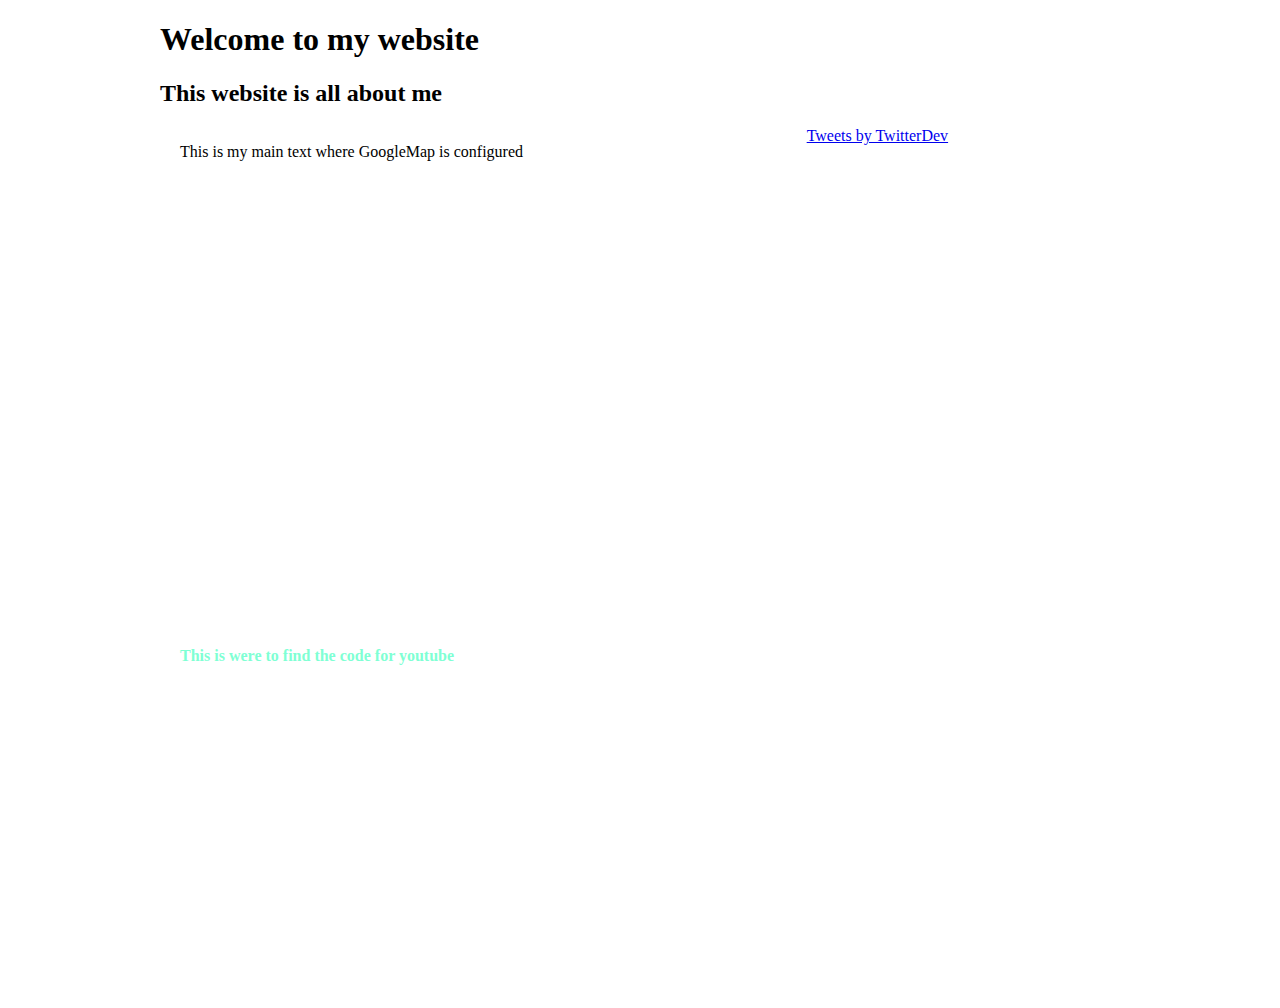
==== lab_5/index.html @ df933aef "new code" ====
<!DOCTYPE html>
<html lang="en">
<head>
    <meta charset="UTF-8">
    <meta http-equiv="X-UA-Compatible" content="IE=edge">
    <meta name="viewport" content="width=device-width, initial-scale=1.0">
    <title>Welcome to our Lab 5 Classwork</title>
    <link rel="stylesheet" href="CSS/style.css">
    <link href="https://fonts.googleapis.com/css2?family=Hind:400,300| Bangers" rel="stylesheet">
    <link rel="stylesheet" href="CSS/unsemantic-grid-responsive-tablet.css">
</head>
<body>
    <main>
        <header>
         <h1>Welcome to my website</h1>
         <h2>This website is all about me</h2>
        </header>
      
              <section class="grid-container">
                <div class="grid-66">
                    <p>
                        This is my main text where GoogleMap is configured
                    </p>

                    <iframe src="https://www.google.com/maps/embed?pb=!1m18!1m12!1m3!1d2166.059584266046!2d-2.1400590482989856!3d57.11894509317431!2m3!1f0!2f0!3f0!3m2!1i1024!2i768!4f13.1!3m3!1m2!1s0x488410483d2f0941%3A0x5d8969688e77366a!2sRobert%20Gordon%20University!5e0!3m2!1sen!2suk!4v1676370394373!5m2!1sen!2suk" width="600" height="450" style="border:0;" allowfullscreen="" loading="lazy" referrerpolicy="no-referrer-when-downgrade"></iframe>

                    <h3>
                        This is were to find the code for youtube
                    </h3>
                    <iframe width="560" height="315" src="https://www.youtube.com/embed/FFpRfnKdsy0" title="YouTube video player" frameborder="0" allow="accelerometer; autoplay; clipboard-write; encrypted-media; gyroscope; picture-in-picture; web-share" allowfullscreen></iframe>
                </div>
                <div class="grid-33">
                        <a class="twitter-timeline" href="https://twitter.com/TwitterDev?ref_src=twsrc%5Etfw">Tweets by TwitterDev</a> 
                        <script async src="https://platform.twitter.com/widgets.js" charset="utf-8"></script>

                </div>
                
                

            </section>

    </main>
    
</body>
</html>
---- lab_5/CSS/style.css ----
/* colour styling*/
body{
       max-width: 960px;
       margin-left: auto;
       margin-right: auto;
    }
h3{
    font-size: medium;
    color: aquamarine;
}
aside h3
{
color: red;
}
h3>p 
{
    color: crimson;
}
h4 {
    font: 100;
    font-size: small;
    color: blue;
    }
aside{
        margin-left: auto;
    margin-right: auto;
}

#news
{
    background-color: #DBC9DF;
}
#events
{
    background-color: #782a7e;
}
footer
{
    background-color: #363636;
}

}
aside
{
    font-family: 'Times New Roman', Times, serif;
    font-size: 18px;
    color: white;
    }
/* Styling the Navigation Section*/
nav>ul 
{
    list-style: none;
    margin: 0;
    padding: 0;
    overflow: hidden;
}

nav>ul>li
{
    float: left;
}

nav>ul>li>a
{
    display: block;
    color: red;
    text-align: center;
    padding: 10px 20px;
    text-decoration: none;
}

li a:hover
{
    color: steelblue;
}

/* stying the bimage size */
#Logo
{
    background-color: aqua;
    width: 200px;
  }

#Banner
{
    width: 960px;
    height: 200px;
   
}

#hos
{
    width: 200px;
    float: left;
    padding-right: 10px;
}

/* Text Styling css  */
article > h3 
{
    font-family: 'Gill Sans', 'Gill Sans MT', Calibri, 'Trebuchet MS', sans-serif;
    font-weight: 400px;  
}
/* 
p, h2, h3, h4, h5, a 
{
    font-family: 'Gill Sans', 'Gill Sans MT', Calibri, 'Trebuchet MS', sans-serif;
    font-weight: 400px;
}
*/
aside h3
{
    padding-top: 10px;
    padding-left: 10px;
    padding-right: 10px;
}
aside h4{
    padding-top: 20px;
    padding-left: 10px;
    padding-right: 10px;
}
aside p
{
    padding-top: 20px;
    padding-left: 10px;
    padding-right: 10px;
}
aside
{
    padding-right: 0px !important;
    margin-top: -5px !important;
}
main
{
    padding-right: 0px !important;
}
---- lab_5/CSS/unsemantic-grid-responsive-tablet.css ----
/* ================================================================== */
/* This file has a mobile-to-tablet, and tablet-to-desktop breakpoint */
/* ================================================================== */
@media (max-width: 400px) {
  @-ms-viewport {
    width: 320px;
  }
}
.clear {
  clear: both;
  display: block;
  overflow: hidden;
  visibility: hidden;
  width: 0;
  height: 0;
}

.grid-container:before, .mobile-grid-5:before, .mobile-grid-10:before, .mobile-grid-15:before, .mobile-grid-20:before, .mobile-grid-25:before, .mobile-grid-30:before, .mobile-grid-35:before, .mobile-grid-40:before, .mobile-grid-45:before, .mobile-grid-50:before, .mobile-grid-55:before, .mobile-grid-60:before, .mobile-grid-65:before, .mobile-grid-70:before, .mobile-grid-75:before, .mobile-grid-80:before, .mobile-grid-85:before, .mobile-grid-90:before, .mobile-grid-95:before, .mobile-grid-100:before, .mobile-grid-33:before, .mobile-grid-66:before, .tablet-grid-5:before, .tablet-grid-10:before, .tablet-grid-15:before, .tablet-grid-20:before, .tablet-grid-25:before, .tablet-grid-30:before, .tablet-grid-35:before, .tablet-grid-40:before, .tablet-grid-45:before, .tablet-grid-50:before, .tablet-grid-55:before, .tablet-grid-60:before, .tablet-grid-65:before, .tablet-grid-70:before, .tablet-grid-75:before, .tablet-grid-80:before, .tablet-grid-85:before, .tablet-grid-90:before, .tablet-grid-95:before, .tablet-grid-100:before, .tablet-grid-33:before, .tablet-grid-66:before, .grid-5:before, .grid-10:before, .grid-15:before, .grid-20:before, .grid-25:before, .grid-30:before, .grid-35:before, .grid-40:before, .grid-45:before, .grid-50:before, .grid-55:before, .grid-60:before, .grid-65:before, .grid-70:before, .grid-75:before, .grid-80:before, .grid-85:before, .grid-90:before, .grid-95:before, .grid-100:before, .grid-33:before, .grid-66:before, .grid-offset:before, .clearfix:before,
.grid-container:after,
.mobile-grid-5:after,
.mobile-grid-10:after,
.mobile-grid-15:after,
.mobile-grid-20:after,
.mobile-grid-25:after,
.mobile-grid-30:after,
.mobile-grid-35:after,
.mobile-grid-40:after,
.mobile-grid-45:after,
.mobile-grid-50:after,
.mobile-grid-55:after,
.mobile-grid-60:after,
.mobile-grid-65:after,
.mobile-grid-70:after,
.mobile-grid-75:after,
.mobile-grid-80:after,
.mobile-grid-85:after,
.mobile-grid-90:after,
.mobile-grid-95:after,
.mobile-grid-100:after,
.mobile-grid-33:after,
.mobile-grid-66:after,
.tablet-grid-5:after,
.tablet-grid-10:after,
.tablet-grid-15:after,
.tablet-grid-20:after,
.tablet-grid-25:after,
.tablet-grid-30:after,
.tablet-grid-35:after,
.tablet-grid-40:after,
.tablet-grid-45:after,
.tablet-grid-50:after,
.tablet-grid-55:after,
.tablet-grid-60:after,
.tablet-grid-65:after,
.tablet-grid-70:after,
.tablet-grid-75:after,
.tablet-grid-80:after,
.tablet-grid-85:after,
.tablet-grid-90:after,
.tablet-grid-95:after,
.tablet-grid-100:after,
.tablet-grid-33:after,
.tablet-grid-66:after,
.grid-5:after,
.grid-10:after,
.grid-15:after,
.grid-20:after,
.grid-25:after,
.grid-30:after,
.grid-35:after,
.grid-40:after,
.grid-45:after,
.grid-50:after,
.grid-55:after,
.grid-60:after,
.grid-65:after,
.grid-70:after,
.grid-75:after,
.grid-80:after,
.grid-85:after,
.grid-90:after,
.grid-95:after,
.grid-100:after,
.grid-33:after,
.grid-66:after,
.grid-offset:after,
.clearfix:after {
  content: ".";
  display: block;
  overflow: hidden;
  visibility: hidden;
  font-size: 0;
  line-height: 0;
  width: 0;
  height: 0;
}

.grid-container:after, .mobile-grid-5:after, .mobile-grid-10:after, .mobile-grid-15:after, .mobile-grid-20:after, .mobile-grid-25:after, .mobile-grid-30:after, .mobile-grid-35:after, .mobile-grid-40:after, .mobile-grid-45:after, .mobile-grid-50:after, .mobile-grid-55:after, .mobile-grid-60:after, .mobile-grid-65:after, .mobile-grid-70:after, .mobile-grid-75:after, .mobile-grid-80:after, .mobile-grid-85:after, .mobile-grid-90:after, .mobile-grid-95:after, .mobile-grid-100:after, .mobile-grid-33:after, .mobile-grid-66:after, .tablet-grid-5:after, .tablet-grid-10:after, .tablet-grid-15:after, .tablet-grid-20:after, .tablet-grid-25:after, .tablet-grid-30:after, .tablet-grid-35:after, .tablet-grid-40:after, .tablet-grid-45:after, .tablet-grid-50:after, .tablet-grid-55:after, .tablet-grid-60:after, .tablet-grid-65:after, .tablet-grid-70:after, .tablet-grid-75:after, .tablet-grid-80:after, .tablet-grid-85:after, .tablet-grid-90:after, .tablet-grid-95:after, .tablet-grid-100:after, .tablet-grid-33:after, .tablet-grid-66:after, .grid-5:after, .grid-10:after, .grid-15:after, .grid-20:after, .grid-25:after, .grid-30:after, .grid-35:after, .grid-40:after, .grid-45:after, .grid-50:after, .grid-55:after, .grid-60:after, .grid-65:after, .grid-70:after, .grid-75:after, .grid-80:after, .grid-85:after, .grid-90:after, .grid-95:after, .grid-100:after, .grid-33:after, .grid-66:after, .grid-offset:after, .clearfix:after {
  clear: both;
}

.grid-container, .mobile-grid-5, .mobile-grid-10, .mobile-grid-15, .mobile-grid-20, .mobile-grid-25, .mobile-grid-30, .mobile-grid-35, .mobile-grid-40, .mobile-grid-45, .mobile-grid-50, .mobile-grid-55, .mobile-grid-60, .mobile-grid-65, .mobile-grid-70, .mobile-grid-75, .mobile-grid-80, .mobile-grid-85, .mobile-grid-90, .mobile-grid-95, .mobile-grid-100, .mobile-grid-33, .mobile-grid-66, .tablet-grid-5, .tablet-grid-10, .tablet-grid-15, .tablet-grid-20, .tablet-grid-25, .tablet-grid-30, .tablet-grid-35, .tablet-grid-40, .tablet-grid-45, .tablet-grid-50, .tablet-grid-55, .tablet-grid-60, .tablet-grid-65, .tablet-grid-70, .tablet-grid-75, .tablet-grid-80, .tablet-grid-85, .tablet-grid-90, .tablet-grid-95, .tablet-grid-100, .tablet-grid-33, .tablet-grid-66, .grid-5, .grid-10, .grid-15, .grid-20, .grid-25, .grid-30, .grid-35, .grid-40, .grid-45, .grid-50, .grid-55, .grid-60, .grid-65, .grid-70, .grid-75, .grid-80, .grid-85, .grid-90, .grid-95, .grid-100, .grid-33, .grid-66, .grid-offset, .clearfix {
  /* <IE7> */
  *zoom: 1;
  /* </IE7> */
}

.grid-container {
  margin-left: auto;
  margin-right: auto;
  max-width: 1200px;
  padding-left: 10px;
  padding-right: 10px;
}

.mobile-grid-5, .mobile-grid-10, .mobile-grid-15, .mobile-grid-20, .mobile-grid-25, .mobile-grid-30, .mobile-grid-35, .mobile-grid-40, .mobile-grid-45, .mobile-grid-50, .mobile-grid-55, .mobile-grid-60, .mobile-grid-65, .mobile-grid-70, .mobile-grid-75, .mobile-grid-80, .mobile-grid-85, .mobile-grid-90, .mobile-grid-95, .mobile-grid-100, .mobile-grid-33, .mobile-grid-66, .tablet-grid-5, .tablet-grid-10, .tablet-grid-15, .tablet-grid-20, .tablet-grid-25, .tablet-grid-30, .tablet-grid-35, .tablet-grid-40, .tablet-grid-45, .tablet-grid-50, .tablet-grid-55, .tablet-grid-60, .tablet-grid-65, .tablet-grid-70, .tablet-grid-75, .tablet-grid-80, .tablet-grid-85, .tablet-grid-90, .tablet-grid-95, .tablet-grid-100, .tablet-grid-33, .tablet-grid-66, .grid-5, .grid-10, .grid-15, .grid-20, .grid-25, .grid-30, .grid-35, .grid-40, .grid-45, .grid-50, .grid-55, .grid-60, .grid-65, .grid-70, .grid-75, .grid-80, .grid-85, .grid-90, .grid-95, .grid-100, .grid-33, .grid-66 {
  -moz-box-sizing: border-box;
  -webkit-box-sizing: border-box;
  box-sizing: border-box;
  padding-left: 10px;
  padding-right: 10px;
  /* <IE7> */
  *padding-left: 0;
  *padding-right: 0;
  /* </IE7> */
}
.mobile-grid-5 > *, .mobile-grid-10 > *, .mobile-grid-15 > *, .mobile-grid-20 > *, .mobile-grid-25 > *, .mobile-grid-30 > *, .mobile-grid-35 > *, .mobile-grid-40 > *, .mobile-grid-45 > *, .mobile-grid-50 > *, .mobile-grid-55 > *, .mobile-grid-60 > *, .mobile-grid-65 > *, .mobile-grid-70 > *, .mobile-grid-75 > *, .mobile-grid-80 > *, .mobile-grid-85 > *, .mobile-grid-90 > *, .mobile-grid-95 > *, .mobile-grid-100 > *, .mobile-grid-33 > *, .mobile-grid-66 > *, .tablet-grid-5 > *, .tablet-grid-10 > *, .tablet-grid-15 > *, .tablet-grid-20 > *, .tablet-grid-25 > *, .tablet-grid-30 > *, .tablet-grid-35 > *, .tablet-grid-40 > *, .tablet-grid-45 > *, .tablet-grid-50 > *, .tablet-grid-55 > *, .tablet-grid-60 > *, .tablet-grid-65 > *, .tablet-grid-70 > *, .tablet-grid-75 > *, .tablet-grid-80 > *, .tablet-grid-85 > *, .tablet-grid-90 > *, .tablet-grid-95 > *, .tablet-grid-100 > *, .tablet-grid-33 > *, .tablet-grid-66 > *, .grid-5 > *, .grid-10 > *, .grid-15 > *, .grid-20 > *, .grid-25 > *, .grid-30 > *, .grid-35 > *, .grid-40 > *, .grid-45 > *, .grid-50 > *, .grid-55 > *, .grid-60 > *, .grid-65 > *, .grid-70 > *, .grid-75 > *, .grid-80 > *, .grid-85 > *, .grid-90 > *, .grid-95 > *, .grid-100 > *, .grid-33 > *, .grid-66 > * {
  /* <IE7> */
  *margin-left: expression((!this.className.match(/grid-[1-9]/) && this.currentStyle.display === 'block' && this.currentStyle.width === 'auto') && '10px');
  *margin-right: expression((!this.className.match(/grid-[1-9]/) && this.currentStyle.display === 'block' && this.currentStyle.width === 'auto') && '10px');
  /* </IE7> */
}

.grid-parent {
  padding-left: 0;
  padding-right: 0;
}

.grid-offset {
  clear: both;
  margin-left: -10px;
  margin-right: -10px;
}

@media (max-width: 767px) {
  .mobile-push-5, .mobile-pull-5, .mobile-push-10, .mobile-pull-10, .mobile-push-15, .mobile-pull-15, .mobile-push-20, .mobile-pull-20, .mobile-push-25, .mobile-pull-25, .mobile-push-30, .mobile-pull-30, .mobile-push-35, .mobile-pull-35, .mobile-push-40, .mobile-pull-40, .mobile-push-45, .mobile-pull-45, .mobile-push-50, .mobile-pull-50, .mobile-push-55, .mobile-pull-55, .mobile-push-60, .mobile-pull-60, .mobile-push-65, .mobile-pull-65, .mobile-push-70, .mobile-pull-70, .mobile-push-75, .mobile-pull-75, .mobile-push-80, .mobile-pull-80, .mobile-push-85, .mobile-pull-85, .mobile-push-90, .mobile-pull-90, .mobile-push-95, .mobile-pull-95, .mobile-push-33, .mobile-pull-33, .mobile-push-66, .mobile-pull-66 {
    position: relative;
  }

  .hide-on-mobile {
    display: none !important;
  }

  .mobile-grid-5 {
    float: left;
    width: 5%;
    /* <IE7> */
    *width: expression(Math.floor(0.05 * (this.parentNode.offsetWidth - parseFloat(this.parentNode.currentStyle.paddingLeft) - parseFloat(this.parentNode.currentStyle.paddingRight))) + 'px');
    /* </IE7> */
  }

  .mobile-prefix-5 {
    margin-left: 5%;
  }

  .mobile-suffix-5 {
    margin-right: 5%;
  }

  .mobile-push-5 {
    left: 5%;
    /* <IE7> */
    *left: expression(Math.floor(0.05 * (this.parentNode.offsetWidth - parseFloat(this.parentNode.currentStyle.paddingLeft) - parseFloat(this.parentNode.currentStyle.paddingRight))) + 'px');
    /* </IE7> */
  }

  .mobile-pull-5 {
    left: -5%;
    /* <IE7> */
    *left: expression(Math.floor(-0.05 * (this.parentNode.offsetWidth - parseFloat(this.parentNode.currentStyle.paddingLeft) - parseFloat(this.parentNode.currentStyle.paddingRight))) + 'px');
    /* </IE7> */
  }

  .mobile-grid-10 {
    float: left;
    width: 10%;
    /* <IE7> */
    *width: expression(Math.floor(0.1 * (this.parentNode.offsetWidth - parseFloat(this.parentNode.currentStyle.paddingLeft) - parseFloat(this.parentNode.currentStyle.paddingRight))) + 'px');
    /* </IE7> */
  }

  .mobile-prefix-10 {
    margin-left: 10%;
  }

  .mobile-suffix-10 {
    margin-right: 10%;
  }

  .mobile-push-10 {
    left: 10%;
    /* <IE7> */
    *left: expression(Math.floor(0.1 * (this.parentNode.offsetWidth - parseFloat(this.parentNode.currentStyle.paddingLeft) - parseFloat(this.parentNode.currentStyle.paddingRight))) + 'px');
    /* </IE7> */
  }

  .mobile-pull-10 {
    left: -10%;
    /* <IE7> */
    *left: expression(Math.floor(-0.1 * (this.parentNode.offsetWidth - parseFloat(this.parentNode.currentStyle.paddingLeft) - parseFloat(this.parentNode.currentStyle.paddingRight))) + 'px');
    /* </IE7> */
  }

  .mobile-grid-15 {
    float: left;
    width: 15%;
    /* <IE7> */
    *width: expression(Math.floor(0.15 * (this.parentNode.offsetWidth - parseFloat(this.parentNode.currentStyle.paddingLeft) - parseFloat(this.parentNode.currentStyle.paddingRight))) + 'px');
    /* </IE7> */
  }

  .mobile-prefix-15 {
    margin-left: 15%;
  }

  .mobile-suffix-15 {
    margin-right: 15%;
  }

  .mobile-push-15 {
    left: 15%;
    /* <IE7> */
    *left: expression(Math.floor(0.15 * (this.parentNode.offsetWidth - parseFloat(this.parentNode.currentStyle.paddingLeft) - parseFloat(this.parentNode.currentStyle.paddingRight))) + 'px');
    /* </IE7> */
  }

  .mobile-pull-15 {
    left: -15%;
    /* <IE7> */
    *left: expression(Math.floor(-0.15 * (this.parentNode.offsetWidth - parseFloat(this.parentNode.currentStyle.paddingLeft) - parseFloat(this.parentNode.currentStyle.paddingRight))) + 'px');
    /* </IE7> */
  }

  .mobile-grid-20 {
    float: left;
    width: 20%;
    /* <IE7> */
    *width: expression(Math.floor(0.2 * (this.parentNode.offsetWidth - parseFloat(this.parentNode.currentStyle.paddingLeft) - parseFloat(this.parentNode.currentStyle.paddingRight))) + 'px');
    /* </IE7> */
  }

  .mobile-prefix-20 {
    margin-left: 20%;
  }

  .mobile-suffix-20 {
    margin-right: 20%;
  }

  .mobile-push-20 {
    left: 20%;
    /* <IE7> */
    *left: expression(Math.floor(0.2 * (this.parentNode.offsetWidth - parseFloat(this.parentNode.currentStyle.paddingLeft) - parseFloat(this.parentNode.currentStyle.paddingRight))) + 'px');
    /* </IE7> */
  }

  .mobile-pull-20 {
    left: -20%;
    /* <IE7> */
    *left: expression(Math.floor(-0.2 * (this.parentNode.offsetWidth - parseFloat(this.parentNode.currentStyle.paddingLeft) - parseFloat(this.parentNode.currentStyle.paddingRight))) + 'px');
    /* </IE7> */
  }

  .mobile-grid-25 {
    float: left;
    width: 25%;
    /* <IE7> */
    *width: expression(Math.floor(0.25 * (this.parentNode.offsetWidth - parseFloat(this.parentNode.currentStyle.paddingLeft) - parseFloat(this.parentNode.currentStyle.paddingRight))) + 'px');
    /* </IE7> */
  }

  .mobile-prefix-25 {
    margin-left: 25%;
  }

  .mobile-suffix-25 {
    margin-right: 25%;
  }

  .mobile-push-25 {
    left: 25%;
    /* <IE7> */
    *left: expression(Math.floor(0.25 * (this.parentNode.offsetWidth - parseFloat(this.parentNode.currentStyle.paddingLeft) - parseFloat(this.parentNode.currentStyle.paddingRight))) + 'px');
    /* </IE7> */
  }

  .mobile-pull-25 {
    left: -25%;
    /* <IE7> */
    *left: expression(Math.floor(-0.25 * (this.parentNode.offsetWidth - parseFloat(this.parentNode.currentStyle.paddingLeft) - parseFloat(this.parentNode.currentStyle.paddingRight))) + 'px');
    /* </IE7> */
  }

  .mobile-grid-30 {
    float: left;
    width: 30%;
    /* <IE7> */
    *width: expression(Math.floor(0.3 * (this.parentNode.offsetWidth - parseFloat(this.parentNode.currentStyle.paddingLeft) - parseFloat(this.parentNode.currentStyle.paddingRight))) + 'px');
    /* </IE7> */
  }

  .mobile-prefix-30 {
    margin-left: 30%;
  }

  .mobile-suffix-30 {
    margin-right: 30%;
  }

  .mobile-push-30 {
    left: 30%;
    /* <IE7> */
    *left: expression(Math.floor(0.3 * (this.parentNode.offsetWidth - parseFloat(this.parentNode.currentStyle.paddingLeft) - parseFloat(this.parentNode.currentStyle.paddingRight))) + 'px');
    /* </IE7> */
  }

  .mobile-pull-30 {
    left: -30%;
    /* <IE7> */
    *left: expression(Math.floor(-0.3 * (this.parentNode.offsetWidth - parseFloat(this.parentNode.currentStyle.paddingLeft) - parseFloat(this.parentNode.currentStyle.paddingRight))) + 'px');
    /* </IE7> */
  }

  .mobile-grid-35 {
    float: left;
    width: 35%;
    /* <IE7> */
    *width: expression(Math.floor(0.35 * (this.parentNode.offsetWidth - parseFloat(this.parentNode.currentStyle.paddingLeft) - parseFloat(this.parentNode.currentStyle.paddingRight))) + 'px');
    /* </IE7> */
  }

  .mobile-prefix-35 {
    margin-left: 35%;
  }

  .mobile-suffix-35 {
    margin-right: 35%;
  }

  .mobile-push-35 {
    left: 35%;
    /* <IE7> */
    *left: expression(Math.floor(0.35 * (this.parentNode.offsetWidth - parseFloat(this.parentNode.currentStyle.paddingLeft) - parseFloat(this.parentNode.currentStyle.paddingRight))) + 'px');
    /* </IE7> */
  }

  .mobile-pull-35 {
    left: -35%;
    /* <IE7> */
    *left: expression(Math.floor(-0.35 * (this.parentNode.offsetWidth - parseFloat(this.parentNode.currentStyle.paddingLeft) - parseFloat(this.parentNode.currentStyle.paddingRight))) + 'px');
    /* </IE7> */
  }

  .mobile-grid-40 {
    float: left;
    width: 40%;
    /* <IE7> */
    *width: expression(Math.floor(0.4 * (this.parentNode.offsetWidth - parseFloat(this.parentNode.currentStyle.paddingLeft) - parseFloat(this.parentNode.currentStyle.paddingRight))) + 'px');
    /* </IE7> */
  }

  .mobile-prefix-40 {
    margin-left: 40%;
  }

  .mobile-suffix-40 {
    margin-right: 40%;
  }

  .mobile-push-40 {
    left: 40%;
    /* <IE7> */
    *left: expression(Math.floor(0.4 * (this.parentNode.offsetWidth - parseFloat(this.parentNode.currentStyle.paddingLeft) - parseFloat(this.parentNode.currentStyle.paddingRight))) + 'px');
    /* </IE7> */
  }

  .mobile-pull-40 {
    left: -40%;
    /* <IE7> */
    *left: expression(Math.floor(-0.4 * (this.parentNode.offsetWidth - parseFloat(this.parentNode.currentStyle.paddingLeft) - parseFloat(this.parentNode.currentStyle.paddingRight))) + 'px');
    /* </IE7> */
  }

  .mobile-grid-45 {
    float: left;
    width: 45%;
    /* <IE7> */
    *width: expression(Math.floor(0.45 * (this.parentNode.offsetWidth - parseFloat(this.parentNode.currentStyle.paddingLeft) - parseFloat(this.parentNode.currentStyle.paddingRight))) + 'px');
    /* </IE7> */
  }

  .mobile-prefix-45 {
    margin-left: 45%;
  }

  .mobile-suffix-45 {
    margin-right: 45%;
  }

  .mobile-push-45 {
    left: 45%;
    /* <IE7> */
    *left: expression(Math.floor(0.45 * (this.parentNode.offsetWidth - parseFloat(this.parentNode.currentStyle.paddingLeft) - parseFloat(this.parentNode.currentStyle.paddingRight))) + 'px');
    /* </IE7> */
  }

  .mobile-pull-45 {
    left: -45%;
    /* <IE7> */
    *left: expression(Math.floor(-0.45 * (this.parentNode.offsetWidth - parseFloat(this.parentNode.currentStyle.paddingLeft) - parseFloat(this.parentNode.currentStyle.paddingRight))) + 'px');
    /* </IE7> */
  }

  .mobile-grid-50 {
    float: left;
    width: 50%;
    /* <IE7> */
    *width: expression(Math.floor(0.5 * (this.parentNode.offsetWidth - parseFloat(this.parentNode.currentStyle.paddingLeft) - parseFloat(this.parentNode.currentStyle.paddingRight))) + 'px');
    /* </IE7> */
  }

  .mobile-prefix-50 {
    margin-left: 50%;
  }

  .mobile-suffix-50 {
    margin-right: 50%;
  }

  .mobile-push-50 {
    left: 50%;
    /* <IE7> */
    *left: expression(Math.floor(0.5 * (this.parentNode.offsetWidth - parseFloat(this.parentNode.currentStyle.paddingLeft) - parseFloat(this.parentNode.currentStyle.paddingRight))) + 'px');
    /* </IE7> */
  }

  .mobile-pull-50 {
    left: -50%;
    /* <IE7> */
    *left: expression(Math.floor(-0.5 * (this.parentNode.offsetWidth - parseFloat(this.parentNode.currentStyle.paddingLeft) - parseFloat(this.parentNode.currentStyle.paddingRight))) + 'px');
    /* </IE7> */
  }

  .mobile-grid-55 {
    float: left;
    width: 55%;
    /* <IE7> */
    *width: expression(Math.floor(0.55 * (this.parentNode.offsetWidth - parseFloat(this.parentNode.currentStyle.paddingLeft) - parseFloat(this.parentNode.currentStyle.paddingRight))) + 'px');
    /* </IE7> */
  }

  .mobile-prefix-55 {
    margin-left: 55%;
  }

  .mobile-suffix-55 {
    margin-right: 55%;
  }

  .mobile-push-55 {
    left: 55%;
    /* <IE7> */
    *left: expression(Math.floor(0.55 * (this.parentNode.offsetWidth - parseFloat(this.parentNode.currentStyle.paddingLeft) - parseFloat(this.parentNode.currentStyle.paddingRight))) + 'px');
    /* </IE7> */
  }

  .mobile-pull-55 {
    left: -55%;
    /* <IE7> */
    *left: expression(Math.floor(-0.55 * (this.parentNode.offsetWidth - parseFloat(this.parentNode.currentStyle.paddingLeft) - parseFloat(this.parentNode.currentStyle.paddingRight))) + 'px');
    /* </IE7> */
  }

  .mobile-grid-60 {
    float: left;
    width: 60%;
    /* <IE7> */
    *width: expression(Math.floor(0.6 * (this.parentNode.offsetWidth - parseFloat(this.parentNode.currentStyle.paddingLeft) - parseFloat(this.parentNode.currentStyle.paddingRight))) + 'px');
    /* </IE7> */
  }

  .mobile-prefix-60 {
    margin-left: 60%;
  }

  .mobile-suffix-60 {
    margin-right: 60%;
  }

  .mobile-push-60 {
    left: 60%;
    /* <IE7> */
    *left: expression(Math.floor(0.6 * (this.parentNode.offsetWidth - parseFloat(this.parentNode.currentStyle.paddingLeft) - parseFloat(this.parentNode.currentStyle.paddingRight))) + 'px');
    /* </IE7> */
  }

  .mobile-pull-60 {
    left: -60%;
    /* <IE7> */
    *left: expression(Math.floor(-0.6 * (this.parentNode.offsetWidth - parseFloat(this.parentNode.currentStyle.paddingLeft) - parseFloat(this.parentNode.currentStyle.paddingRight))) + 'px');
    /* </IE7> */
  }

  .mobile-grid-65 {
    float: left;
    width: 65%;
    /* <IE7> */
    *width: expression(Math.floor(0.65 * (this.parentNode.offsetWidth - parseFloat(this.parentNode.currentStyle.paddingLeft) - parseFloat(this.parentNode.currentStyle.paddingRight))) + 'px');
    /* </IE7> */
  }

  .mobile-prefix-65 {
    margin-left: 65%;
  }

  .mobile-suffix-65 {
    margin-right: 65%;
  }

  .mobile-push-65 {
    left: 65%;
    /* <IE7> */
    *left: expression(Math.floor(0.65 * (this.parentNode.offsetWidth - parseFloat(this.parentNode.currentStyle.paddingLeft) - parseFloat(this.parentNode.currentStyle.paddingRight))) + 'px');
    /* </IE7> */
  }

  .mobile-pull-65 {
    left: -65%;
    /* <IE7> */
    *left: expression(Math.floor(-0.65 * (this.parentNode.offsetWidth - parseFloat(this.parentNode.currentStyle.paddingLeft) - parseFloat(this.parentNode.currentStyle.paddingRight))) + 'px');
    /* </IE7> */
  }

  .mobile-grid-70 {
    float: left;
    width: 70%;
    /* <IE7> */
    *width: expression(Math.floor(0.7 * (this.parentNode.offsetWidth - parseFloat(this.parentNode.currentStyle.paddingLeft) - parseFloat(this.parentNode.currentStyle.paddingRight))) + 'px');
    /* </IE7> */
  }

  .mobile-prefix-70 {
    margin-left: 70%;
  }

  .mobile-suffix-70 {
    margin-right: 70%;
  }

  .mobile-push-70 {
    left: 70%;
    /* <IE7> */
    *left: expression(Math.floor(0.7 * (this.parentNode.offsetWidth - parseFloat(this.parentNode.currentStyle.paddingLeft) - parseFloat(this.parentNode.currentStyle.paddingRight))) + 'px');
    /* </IE7> */
  }

  .mobile-pull-70 {
    left: -70%;
    /* <IE7> */
    *left: expression(Math.floor(-0.7 * (this.parentNode.offsetWidth - parseFloat(this.parentNode.currentStyle.paddingLeft) - parseFloat(this.parentNode.currentStyle.paddingRight))) + 'px');
    /* </IE7> */
  }

  .mobile-grid-75 {
    float: left;
    width: 75%;
    /* <IE7> */
    *width: expression(Math.floor(0.75 * (this.parentNode.offsetWidth - parseFloat(this.parentNode.currentStyle.paddingLeft) - parseFloat(this.parentNode.currentStyle.paddingRight))) + 'px');
    /* </IE7> */
  }

  .mobile-prefix-75 {
    margin-left: 75%;
  }

  .mobile-suffix-75 {
    margin-right: 75%;
  }

  .mobile-push-75 {
    left: 75%;
    /* <IE7> */
    *left: expression(Math.floor(0.75 * (this.parentNode.offsetWidth - parseFloat(this.parentNode.currentStyle.paddingLeft) - parseFloat(this.parentNode.currentStyle.paddingRight))) + 'px');
    /* </IE7> */
  }

  .mobile-pull-75 {
    left: -75%;
    /* <IE7> */
    *left: expression(Math.floor(-0.75 * (this.parentNode.offsetWidth - parseFloat(this.parentNode.currentStyle.paddingLeft) - parseFloat(this.parentNode.currentStyle.paddingRight))) + 'px');
    /* </IE7> */
  }

  .mobile-grid-80 {
    float: left;
    width: 80%;
    /* <IE7> */
    *width: expression(Math.floor(0.8 * (this.parentNode.offsetWidth - parseFloat(this.parentNode.currentStyle.paddingLeft) - parseFloat(this.parentNode.currentStyle.paddingRight))) + 'px');
    /* </IE7> */
  }

  .mobile-prefix-80 {
    margin-left: 80%;
  }

  .mobile-suffix-80 {
    margin-right: 80%;
  }

  .mobile-push-80 {
    left: 80%;
    /* <IE7> */
    *left: expression(Math.floor(0.8 * (this.parentNode.offsetWidth - parseFloat(this.parentNode.currentStyle.paddingLeft) - parseFloat(this.parentNode.currentStyle.paddingRight))) + 'px');
    /* </IE7> */
  }

  .mobile-pull-80 {
    left: -80%;
    /* <IE7> */
    *left: expression(Math.floor(-0.8 * (this.parentNode.offsetWidth - parseFloat(this.parentNode.currentStyle.paddingLeft) - parseFloat(this.parentNode.currentStyle.paddingRight))) + 'px');
    /* </IE7> */
  }

  .mobile-grid-85 {
    float: left;
    width: 85%;
    /* <IE7> */
    *width: expression(Math.floor(0.85 * (this.parentNode.offsetWidth - parseFloat(this.parentNode.currentStyle.paddingLeft) - parseFloat(this.parentNode.currentStyle.paddingRight))) + 'px');
    /* </IE7> */
  }

  .mobile-prefix-85 {
    margin-left: 85%;
  }

  .mobile-suffix-85 {
    margin-right: 85%;
  }

  .mobile-push-85 {
    left: 85%;
    /* <IE7> */
    *left: expression(Math.floor(0.85 * (this.parentNode.offsetWidth - parseFloat(this.parentNode.currentStyle.paddingLeft) - parseFloat(this.parentNode.currentStyle.paddingRight))) + 'px');
    /* </IE7> */
  }

  .mobile-pull-85 {
    left: -85%;
    /* <IE7> */
    *left: expression(Math.floor(-0.85 * (this.parentNode.offsetWidth - parseFloat(this.parentNode.currentStyle.paddingLeft) - parseFloat(this.parentNode.currentStyle.paddingRight))) + 'px');
    /* </IE7> */
  }

  .mobile-grid-90 {
    float: left;
    width: 90%;
    /* <IE7> */
    *width: expression(Math.floor(0.9 * (this.parentNode.offsetWidth - parseFloat(this.parentNode.currentStyle.paddingLeft) - parseFloat(this.parentNode.currentStyle.paddingRight))) + 'px');
    /* </IE7> */
  }

  .mobile-prefix-90 {
    margin-left: 90%;
  }

  .mobile-suffix-90 {
    margin-right: 90%;
  }

  .mobile-push-90 {
    left: 90%;
    /* <IE7> */
    *left: expression(Math.floor(0.9 * (this.parentNode.offsetWidth - parseFloat(this.parentNode.currentStyle.paddingLeft) - parseFloat(this.parentNode.currentStyle.paddingRight))) + 'px');
    /* </IE7> */
  }

  .mobile-pull-90 {
    left: -90%;
    /* <IE7> */
    *left: expression(Math.floor(-0.9 * (this.parentNode.offsetWidth - parseFloat(this.parentNode.currentStyle.paddingLeft) - parseFloat(this.parentNode.currentStyle.paddingRight))) + 'px');
    /* </IE7> */
  }

  .mobile-grid-95 {
    float: left;
    width: 95%;
    /* <IE7> */
    *width: expression(Math.floor(0.95 * (this.parentNode.offsetWidth - parseFloat(this.parentNode.currentStyle.paddingLeft) - parseFloat(this.parentNode.currentStyle.paddingRight))) + 'px');
    /* </IE7> */
  }

  .mobile-prefix-95 {
    margin-left: 95%;
  }

  .mobile-suffix-95 {
    margin-right: 95%;
  }

  .mobile-push-95 {
    left: 95%;
    /* <IE7> */
    *left: expression(Math.floor(0.95 * (this.parentNode.offsetWidth - parseFloat(this.parentNode.currentStyle.paddingLeft) - parseFloat(this.parentNode.currentStyle.paddingRight))) + 'px');
    /* </IE7> */
  }

  .mobile-pull-95 {
    left: -95%;
    /* <IE7> */
    *left: expression(Math.floor(-0.95 * (this.parentNode.offsetWidth - parseFloat(this.parentNode.currentStyle.paddingLeft) - parseFloat(this.parentNode.currentStyle.paddingRight))) + 'px');
    /* </IE7> */
  }

  .mobile-grid-33 {
    float: left;
    width: 33.33333%;
    /* <IE7> */
    *width: expression(Math.floor(0.33333 * (this.parentNode.offsetWidth - parseFloat(this.parentNode.currentStyle.paddingLeft) - parseFloat(this.parentNode.currentStyle.paddingRight))) + 'px');
    /* </IE7> */
  }

  .mobile-prefix-33 {
    margin-left: 33.33333%;
  }

  .mobile-suffix-33 {
    margin-right: 33.33333%;
  }

  .mobile-push-33 {
    left: 33.33333%;
    /* <IE7> */
    *left: expression(Math.floor(0.33333 * (this.parentNode.offsetWidth - parseFloat(this.parentNode.currentStyle.paddingLeft) - parseFloat(this.parentNode.currentStyle.paddingRight))) + 'px');
    /* </IE7> */
  }

  .mobile-pull-33 {
    left: -33.33333%;
    /* <IE7> */
    *left: expression(Math.floor(-0.33333 * (this.parentNode.offsetWidth - parseFloat(this.parentNode.currentStyle.paddingLeft) - parseFloat(this.parentNode.currentStyle.paddingRight))) + 'px');
    /* </IE7> */
  }

  .mobile-grid-66 {
    float: left;
    width: 66.66667%;
    /* <IE7> */
    *width: expression(Math.floor(0.66667 * (this.parentNode.offsetWidth - parseFloat(this.parentNode.currentStyle.paddingLeft) - parseFloat(this.parentNode.currentStyle.paddingRight))) + 'px');
    /* </IE7> */
  }

  .mobile-prefix-66 {
    margin-left: 66.66667%;
  }

  .mobile-suffix-66 {
    margin-right: 66.66667%;
  }

  .mobile-push-66 {
    left: 66.66667%;
    /* <IE7> */
    *left: expression(Math.floor(0.66667 * (this.parentNode.offsetWidth - parseFloat(this.parentNode.currentStyle.paddingLeft) - parseFloat(this.parentNode.currentStyle.paddingRight))) + 'px');
    /* </IE7> */
  }

  .mobile-pull-66 {
    left: -66.66667%;
    /* <IE7> */
    *left: expression(Math.floor(-0.66667 * (this.parentNode.offsetWidth - parseFloat(this.parentNode.currentStyle.paddingLeft) - parseFloat(this.parentNode.currentStyle.paddingRight))) + 'px');
    /* </IE7> */
  }

  .mobile-grid-100 {
    clear: both;
    width: 100%;
  }
}
@media (min-width: 768px) and (max-width: 1024px) {
  .tablet-push-5, .tablet-pull-5, .tablet-push-10, .tablet-pull-10, .tablet-push-15, .tablet-pull-15, .tablet-push-20, .tablet-pull-20, .tablet-push-25, .tablet-pull-25, .tablet-push-30, .tablet-pull-30, .tablet-push-35, .tablet-pull-35, .tablet-push-40, .tablet-pull-40, .tablet-push-45, .tablet-pull-45, .tablet-push-50, .tablet-pull-50, .tablet-push-55, .tablet-pull-55, .tablet-push-60, .tablet-pull-60, .tablet-push-65, .tablet-pull-65, .tablet-push-70, .tablet-pull-70, .tablet-push-75, .tablet-pull-75, .tablet-push-80, .tablet-pull-80, .tablet-push-85, .tablet-pull-85, .tablet-push-90, .tablet-pull-90, .tablet-push-95, .tablet-pull-95, .tablet-push-33, .tablet-pull-33, .tablet-push-66, .tablet-pull-66 {
    position: relative;
  }

  .hide-on-tablet {
    display: none !important;
  }

  .tablet-grid-5 {
    float: left;
    width: 5%;
    /* <IE7> */
    *width: expression(Math.floor(0.05 * (this.parentNode.offsetWidth - parseFloat(this.parentNode.currentStyle.paddingLeft) - parseFloat(this.parentNode.currentStyle.paddingRight))) + 'px');
    /* </IE7> */
  }

  .tablet-prefix-5 {
    margin-left: 5%;
  }

  .tablet-suffix-5 {
    margin-right: 5%;
  }

  .tablet-push-5 {
    left: 5%;
    /* <IE7> */
    *left: expression(Math.floor(0.05 * (this.parentNode.offsetWidth - parseFloat(this.parentNode.currentStyle.paddingLeft) - parseFloat(this.parentNode.currentStyle.paddingRight))) + 'px');
    /* </IE7> */
  }

  .tablet-pull-5 {
    left: -5%;
    /* <IE7> */
    *left: expression(Math.floor(-0.05 * (this.parentNode.offsetWidth - parseFloat(this.parentNode.currentStyle.paddingLeft) - parseFloat(this.parentNode.currentStyle.paddingRight))) + 'px');
    /* </IE7> */
  }

  .tablet-grid-10 {
    float: left;
    width: 10%;
    /* <IE7> */
    *width: expression(Math.floor(0.1 * (this.parentNode.offsetWidth - parseFloat(this.parentNode.currentStyle.paddingLeft) - parseFloat(this.parentNode.currentStyle.paddingRight))) + 'px');
    /* </IE7> */
  }

  .tablet-prefix-10 {
    margin-left: 10%;
  }

  .tablet-suffix-10 {
    margin-right: 10%;
  }

  .tablet-push-10 {
    left: 10%;
    /* <IE7> */
    *left: expression(Math.floor(0.1 * (this.parentNode.offsetWidth - parseFloat(this.parentNode.currentStyle.paddingLeft) - parseFloat(this.parentNode.currentStyle.paddingRight))) + 'px');
    /* </IE7> */
  }

  .tablet-pull-10 {
    left: -10%;
    /* <IE7> */
    *left: expression(Math.floor(-0.1 * (this.parentNode.offsetWidth - parseFloat(this.parentNode.currentStyle.paddingLeft) - parseFloat(this.parentNode.currentStyle.paddingRight))) + 'px');
    /* </IE7> */
  }

  .tablet-grid-15 {
    float: left;
    width: 15%;
    /* <IE7> */
    *width: expression(Math.floor(0.15 * (this.parentNode.offsetWidth - parseFloat(this.parentNode.currentStyle.paddingLeft) - parseFloat(this.parentNode.currentStyle.paddingRight))) + 'px');
    /* </IE7> */
  }

  .tablet-prefix-15 {
    margin-left: 15%;
  }

  .tablet-suffix-15 {
    margin-right: 15%;
  }

  .tablet-push-15 {
    left: 15%;
    /* <IE7> */
    *left: expression(Math.floor(0.15 * (this.parentNode.offsetWidth - parseFloat(this.parentNode.currentStyle.paddingLeft) - parseFloat(this.parentNode.currentStyle.paddingRight))) + 'px');
    /* </IE7> */
  }

  .tablet-pull-15 {
    left: -15%;
    /* <IE7> */
    *left: expression(Math.floor(-0.15 * (this.parentNode.offsetWidth - parseFloat(this.parentNode.currentStyle.paddingLeft) - parseFloat(this.parentNode.currentStyle.paddingRight))) + 'px');
    /* </IE7> */
  }

  .tablet-grid-20 {
    float: left;
    width: 20%;
    /* <IE7> */
    *width: expression(Math.floor(0.2 * (this.parentNode.offsetWidth - parseFloat(this.parentNode.currentStyle.paddingLeft) - parseFloat(this.parentNode.currentStyle.paddingRight))) + 'px');
    /* </IE7> */
  }

  .tablet-prefix-20 {
    margin-left: 20%;
  }

  .tablet-suffix-20 {
    margin-right: 20%;
  }

  .tablet-push-20 {
    left: 20%;
    /* <IE7> */
    *left: expression(Math.floor(0.2 * (this.parentNode.offsetWidth - parseFloat(this.parentNode.currentStyle.paddingLeft) - parseFloat(this.parentNode.currentStyle.paddingRight))) + 'px');
    /* </IE7> */
  }

  .tablet-pull-20 {
    left: -20%;
    /* <IE7> */
    *left: expression(Math.floor(-0.2 * (this.parentNode.offsetWidth - parseFloat(this.parentNode.currentStyle.paddingLeft) - parseFloat(this.parentNode.currentStyle.paddingRight))) + 'px');
    /* </IE7> */
  }

  .tablet-grid-25 {
    float: left;
    width: 25%;
    /* <IE7> */
    *width: expression(Math.floor(0.25 * (this.parentNode.offsetWidth - parseFloat(this.parentNode.currentStyle.paddingLeft) - parseFloat(this.parentNode.currentStyle.paddingRight))) + 'px');
    /* </IE7> */
  }

  .tablet-prefix-25 {
    margin-left: 25%;
  }

  .tablet-suffix-25 {
    margin-right: 25%;
  }

  .tablet-push-25 {
    left: 25%;
    /* <IE7> */
    *left: expression(Math.floor(0.25 * (this.parentNode.offsetWidth - parseFloat(this.parentNode.currentStyle.paddingLeft) - parseFloat(this.parentNode.currentStyle.paddingRight))) + 'px');
    /* </IE7> */
  }

  .tablet-pull-25 {
    left: -25%;
    /* <IE7> */
    *left: expression(Math.floor(-0.25 * (this.parentNode.offsetWidth - parseFloat(this.parentNode.currentStyle.paddingLeft) - parseFloat(this.parentNode.currentStyle.paddingRight))) + 'px');
    /* </IE7> */
  }

  .tablet-grid-30 {
    float: left;
    width: 30%;
    /* <IE7> */
    *width: expression(Math.floor(0.3 * (this.parentNode.offsetWidth - parseFloat(this.parentNode.currentStyle.paddingLeft) - parseFloat(this.parentNode.currentStyle.paddingRight))) + 'px');
    /* </IE7> */
  }

  .tablet-prefix-30 {
    margin-left: 30%;
  }

  .tablet-suffix-30 {
    margin-right: 30%;
  }

  .tablet-push-30 {
    left: 30%;
    /* <IE7> */
    *left: expression(Math.floor(0.3 * (this.parentNode.offsetWidth - parseFloat(this.parentNode.currentStyle.paddingLeft) - parseFloat(this.parentNode.currentStyle.paddingRight))) + 'px');
    /* </IE7> */
  }

  .tablet-pull-30 {
    left: -30%;
    /* <IE7> */
    *left: expression(Math.floor(-0.3 * (this.parentNode.offsetWidth - parseFloat(this.parentNode.currentStyle.paddingLeft) - parseFloat(this.parentNode.currentStyle.paddingRight))) + 'px');
    /* </IE7> */
  }

  .tablet-grid-35 {
    float: left;
    width: 35%;
    /* <IE7> */
    *width: expression(Math.floor(0.35 * (this.parentNode.offsetWidth - parseFloat(this.parentNode.currentStyle.paddingLeft) - parseFloat(this.parentNode.currentStyle.paddingRight))) + 'px');
    /* </IE7> */
  }

  .tablet-prefix-35 {
    margin-left: 35%;
  }

  .tablet-suffix-35 {
    margin-right: 35%;
  }

  .tablet-push-35 {
    left: 35%;
    /* <IE7> */
    *left: expression(Math.floor(0.35 * (this.parentNode.offsetWidth - parseFloat(this.parentNode.currentStyle.paddingLeft) - parseFloat(this.parentNode.currentStyle.paddingRight))) + 'px');
    /* </IE7> */
  }

  .tablet-pull-35 {
    left: -35%;
    /* <IE7> */
    *left: expression(Math.floor(-0.35 * (this.parentNode.offsetWidth - parseFloat(this.parentNode.currentStyle.paddingLeft) - parseFloat(this.parentNode.currentStyle.paddingRight))) + 'px');
    /* </IE7> */
  }

  .tablet-grid-40 {
    float: left;
    width: 40%;
    /* <IE7> */
    *width: expression(Math.floor(0.4 * (this.parentNode.offsetWidth - parseFloat(this.parentNode.currentStyle.paddingLeft) - parseFloat(this.parentNode.currentStyle.paddingRight))) + 'px');
    /* </IE7> */
  }

  .tablet-prefix-40 {
    margin-left: 40%;
  }

  .tablet-suffix-40 {
    margin-right: 40%;
  }

  .tablet-push-40 {
    left: 40%;
    /* <IE7> */
    *left: expression(Math.floor(0.4 * (this.parentNode.offsetWidth - parseFloat(this.parentNode.currentStyle.paddingLeft) - parseFloat(this.parentNode.currentStyle.paddingRight))) + 'px');
    /* </IE7> */
  }

  .tablet-pull-40 {
    left: -40%;
    /* <IE7> */
    *left: expression(Math.floor(-0.4 * (this.parentNode.offsetWidth - parseFloat(this.parentNode.currentStyle.paddingLeft) - parseFloat(this.parentNode.currentStyle.paddingRight))) + 'px');
    /* </IE7> */
  }

  .tablet-grid-45 {
    float: left;
    width: 45%;
    /* <IE7> */
    *width: expression(Math.floor(0.45 * (this.parentNode.offsetWidth - parseFloat(this.parentNode.currentStyle.paddingLeft) - parseFloat(this.parentNode.currentStyle.paddingRight))) + 'px');
    /* </IE7> */
  }

  .tablet-prefix-45 {
    margin-left: 45%;
  }

  .tablet-suffix-45 {
    margin-right: 45%;
  }

  .tablet-push-45 {
    left: 45%;
    /* <IE7> */
    *left: expression(Math.floor(0.45 * (this.parentNode.offsetWidth - parseFloat(this.parentNode.currentStyle.paddingLeft) - parseFloat(this.parentNode.currentStyle.paddingRight))) + 'px');
    /* </IE7> */
  }

  .tablet-pull-45 {
    left: -45%;
    /* <IE7> */
    *left: expression(Math.floor(-0.45 * (this.parentNode.offsetWidth - parseFloat(this.parentNode.currentStyle.paddingLeft) - parseFloat(this.parentNode.currentStyle.paddingRight))) + 'px');
    /* </IE7> */
  }

  .tablet-grid-50 {
    float: left;
    width: 50%;
    /* <IE7> */
    *width: expression(Math.floor(0.5 * (this.parentNode.offsetWidth - parseFloat(this.parentNode.currentStyle.paddingLeft) - parseFloat(this.parentNode.currentStyle.paddingRight))) + 'px');
    /* </IE7> */
  }

  .tablet-prefix-50 {
    margin-left: 50%;
  }

  .tablet-suffix-50 {
    margin-right: 50%;
  }

  .tablet-push-50 {
    left: 50%;
    /* <IE7> */
    *left: expression(Math.floor(0.5 * (this.parentNode.offsetWidth - parseFloat(this.parentNode.currentStyle.paddingLeft) - parseFloat(this.parentNode.currentStyle.paddingRight))) + 'px');
    /* </IE7> */
  }

  .tablet-pull-50 {
    left: -50%;
    /* <IE7> */
    *left: expression(Math.floor(-0.5 * (this.parentNode.offsetWidth - parseFloat(this.parentNode.currentStyle.paddingLeft) - parseFloat(this.parentNode.currentStyle.paddingRight))) + 'px');
    /* </IE7> */
  }

  .tablet-grid-55 {
    float: left;
    width: 55%;
    /* <IE7> */
    *width: expression(Math.floor(0.55 * (this.parentNode.offsetWidth - parseFloat(this.parentNode.currentStyle.paddingLeft) - parseFloat(this.parentNode.currentStyle.paddingRight))) + 'px');
    /* </IE7> */
  }

  .tablet-prefix-55 {
    margin-left: 55%;
  }

  .tablet-suffix-55 {
    margin-right: 55%;
  }

  .tablet-push-55 {
    left: 55%;
    /* <IE7> */
    *left: expression(Math.floor(0.55 * (this.parentNode.offsetWidth - parseFloat(this.parentNode.currentStyle.paddingLeft) - parseFloat(this.parentNode.currentStyle.paddingRight))) + 'px');
    /* </IE7> */
  }

  .tablet-pull-55 {
    left: -55%;
    /* <IE7> */
    *left: expression(Math.floor(-0.55 * (this.parentNode.offsetWidth - parseFloat(this.parentNode.currentStyle.paddingLeft) - parseFloat(this.parentNode.currentStyle.paddingRight))) + 'px');
    /* </IE7> */
  }

  .tablet-grid-60 {
    float: left;
    width: 60%;
    /* <IE7> */
    *width: expression(Math.floor(0.6 * (this.parentNode.offsetWidth - parseFloat(this.parentNode.currentStyle.paddingLeft) - parseFloat(this.parentNode.currentStyle.paddingRight))) + 'px');
    /* </IE7> */
  }

  .tablet-prefix-60 {
    margin-left: 60%;
  }

  .tablet-suffix-60 {
    margin-right: 60%;
  }

  .tablet-push-60 {
    left: 60%;
    /* <IE7> */
    *left: expression(Math.floor(0.6 * (this.parentNode.offsetWidth - parseFloat(this.parentNode.currentStyle.paddingLeft) - parseFloat(this.parentNode.currentStyle.paddingRight))) + 'px');
    /* </IE7> */
  }

  .tablet-pull-60 {
    left: -60%;
    /* <IE7> */
    *left: expression(Math.floor(-0.6 * (this.parentNode.offsetWidth - parseFloat(this.parentNode.currentStyle.paddingLeft) - parseFloat(this.parentNode.currentStyle.paddingRight))) + 'px');
    /* </IE7> */
  }

  .tablet-grid-65 {
    float: left;
    width: 65%;
    /* <IE7> */
    *width: expression(Math.floor(0.65 * (this.parentNode.offsetWidth - parseFloat(this.parentNode.currentStyle.paddingLeft) - parseFloat(this.parentNode.currentStyle.paddingRight))) + 'px');
    /* </IE7> */
  }

  .tablet-prefix-65 {
    margin-left: 65%;
  }

  .tablet-suffix-65 {
    margin-right: 65%;
  }

  .tablet-push-65 {
    left: 65%;
    /* <IE7> */
    *left: expression(Math.floor(0.65 * (this.parentNode.offsetWidth - parseFloat(this.parentNode.currentStyle.paddingLeft) - parseFloat(this.parentNode.currentStyle.paddingRight))) + 'px');
    /* </IE7> */
  }

  .tablet-pull-65 {
    left: -65%;
    /* <IE7> */
    *left: expression(Math.floor(-0.65 * (this.parentNode.offsetWidth - parseFloat(this.parentNode.currentStyle.paddingLeft) - parseFloat(this.parentNode.currentStyle.paddingRight))) + 'px');
    /* </IE7> */
  }

  .tablet-grid-70 {
    float: left;
    width: 70%;
    /* <IE7> */
    *width: expression(Math.floor(0.7 * (this.parentNode.offsetWidth - parseFloat(this.parentNode.currentStyle.paddingLeft) - parseFloat(this.parentNode.currentStyle.paddingRight))) + 'px');
    /* </IE7> */
  }

  .tablet-prefix-70 {
    margin-left: 70%;
  }

  .tablet-suffix-70 {
    margin-right: 70%;
  }

  .tablet-push-70 {
    left: 70%;
    /* <IE7> */
    *left: expression(Math.floor(0.7 * (this.parentNode.offsetWidth - parseFloat(this.parentNode.currentStyle.paddingLeft) - parseFloat(this.parentNode.currentStyle.paddingRight))) + 'px');
    /* </IE7> */
  }

  .tablet-pull-70 {
    left: -70%;
    /* <IE7> */
    *left: expression(Math.floor(-0.7 * (this.parentNode.offsetWidth - parseFloat(this.parentNode.currentStyle.paddingLeft) - parseFloat(this.parentNode.currentStyle.paddingRight))) + 'px');
    /* </IE7> */
  }

  .tablet-grid-75 {
    float: left;
    width: 75%;
    /* <IE7> */
    *width: expression(Math.floor(0.75 * (this.parentNode.offsetWidth - parseFloat(this.parentNode.currentStyle.paddingLeft) - parseFloat(this.parentNode.currentStyle.paddingRight))) + 'px');
    /* </IE7> */
  }

  .tablet-prefix-75 {
    margin-left: 75%;
  }

  .tablet-suffix-75 {
    margin-right: 75%;
  }

  .tablet-push-75 {
    left: 75%;
    /* <IE7> */
    *left: expression(Math.floor(0.75 * (this.parentNode.offsetWidth - parseFloat(this.parentNode.currentStyle.paddingLeft) - parseFloat(this.parentNode.currentStyle.paddingRight))) + 'px');
    /* </IE7> */
  }

  .tablet-pull-75 {
    left: -75%;
    /* <IE7> */
    *left: expression(Math.floor(-0.75 * (this.parentNode.offsetWidth - parseFloat(this.parentNode.currentStyle.paddingLeft) - parseFloat(this.parentNode.currentStyle.paddingRight))) + 'px');
    /* </IE7> */
  }

  .tablet-grid-80 {
    float: left;
    width: 80%;
    /* <IE7> */
    *width: expression(Math.floor(0.8 * (this.parentNode.offsetWidth - parseFloat(this.parentNode.currentStyle.paddingLeft) - parseFloat(this.parentNode.currentStyle.paddingRight))) + 'px');
    /* </IE7> */
  }

  .tablet-prefix-80 {
    margin-left: 80%;
  }

  .tablet-suffix-80 {
    margin-right: 80%;
  }

  .tablet-push-80 {
    left: 80%;
    /* <IE7> */
    *left: expression(Math.floor(0.8 * (this.parentNode.offsetWidth - parseFloat(this.parentNode.currentStyle.paddingLeft) - parseFloat(this.parentNode.currentStyle.paddingRight))) + 'px');
    /* </IE7> */
  }

  .tablet-pull-80 {
    left: -80%;
    /* <IE7> */
    *left: expression(Math.floor(-0.8 * (this.parentNode.offsetWidth - parseFloat(this.parentNode.currentStyle.paddingLeft) - parseFloat(this.parentNode.currentStyle.paddingRight))) + 'px');
    /* </IE7> */
  }

  .tablet-grid-85 {
    float: left;
    width: 85%;
    /* <IE7> */
    *width: expression(Math.floor(0.85 * (this.parentNode.offsetWidth - parseFloat(this.parentNode.currentStyle.paddingLeft) - parseFloat(this.parentNode.currentStyle.paddingRight))) + 'px');
    /* </IE7> */
  }

  .tablet-prefix-85 {
    margin-left: 85%;
  }

  .tablet-suffix-85 {
    margin-right: 85%;
  }

  .tablet-push-85 {
    left: 85%;
    /* <IE7> */
    *left: expression(Math.floor(0.85 * (this.parentNode.offsetWidth - parseFloat(this.parentNode.currentStyle.paddingLeft) - parseFloat(this.parentNode.currentStyle.paddingRight))) + 'px');
    /* </IE7> */
  }

  .tablet-pull-85 {
    left: -85%;
    /* <IE7> */
    *left: expression(Math.floor(-0.85 * (this.parentNode.offsetWidth - parseFloat(this.parentNode.currentStyle.paddingLeft) - parseFloat(this.parentNode.currentStyle.paddingRight))) + 'px');
    /* </IE7> */
  }

  .tablet-grid-90 {
    float: left;
    width: 90%;
    /* <IE7> */
    *width: expression(Math.floor(0.9 * (this.parentNode.offsetWidth - parseFloat(this.parentNode.currentStyle.paddingLeft) - parseFloat(this.parentNode.currentStyle.paddingRight))) + 'px');
    /* </IE7> */
  }

  .tablet-prefix-90 {
    margin-left: 90%;
  }

  .tablet-suffix-90 {
    margin-right: 90%;
  }

  .tablet-push-90 {
    left: 90%;
    /* <IE7> */
    *left: expression(Math.floor(0.9 * (this.parentNode.offsetWidth - parseFloat(this.parentNode.currentStyle.paddingLeft) - parseFloat(this.parentNode.currentStyle.paddingRight))) + 'px');
    /* </IE7> */
  }

  .tablet-pull-90 {
    left: -90%;
    /* <IE7> */
    *left: expression(Math.floor(-0.9 * (this.parentNode.offsetWidth - parseFloat(this.parentNode.currentStyle.paddingLeft) - parseFloat(this.parentNode.currentStyle.paddingRight))) + 'px');
    /* </IE7> */
  }

  .tablet-grid-95 {
    float: left;
    width: 95%;
    /* <IE7> */
    *width: expression(Math.floor(0.95 * (this.parentNode.offsetWidth - parseFloat(this.parentNode.currentStyle.paddingLeft) - parseFloat(this.parentNode.currentStyle.paddingRight))) + 'px');
    /* </IE7> */
  }

  .tablet-prefix-95 {
    margin-left: 95%;
  }

  .tablet-suffix-95 {
    margin-right: 95%;
  }

  .tablet-push-95 {
    left: 95%;
    /* <IE7> */
    *left: expression(Math.floor(0.95 * (this.parentNode.offsetWidth - parseFloat(this.parentNode.currentStyle.paddingLeft) - parseFloat(this.parentNode.currentStyle.paddingRight))) + 'px');
    /* </IE7> */
  }

  .tablet-pull-95 {
    left: -95%;
    /* <IE7> */
    *left: expression(Math.floor(-0.95 * (this.parentNode.offsetWidth - parseFloat(this.parentNode.currentStyle.paddingLeft) - parseFloat(this.parentNode.currentStyle.paddingRight))) + 'px');
    /* </IE7> */
  }

  .tablet-grid-33 {
    float: left;
    width: 33.33333%;
    /* <IE7> */
    *width: expression(Math.floor(0.33333 * (this.parentNode.offsetWidth - parseFloat(this.parentNode.currentStyle.paddingLeft) - parseFloat(this.parentNode.currentStyle.paddingRight))) + 'px');
    /* </IE7> */
  }

  .tablet-prefix-33 {
    margin-left: 33.33333%;
  }

  .tablet-suffix-33 {
    margin-right: 33.33333%;
  }

  .tablet-push-33 {
    left: 33.33333%;
    /* <IE7> */
    *left: expression(Math.floor(0.33333 * (this.parentNode.offsetWidth - parseFloat(this.parentNode.currentStyle.paddingLeft) - parseFloat(this.parentNode.currentStyle.paddingRight))) + 'px');
    /* </IE7> */
  }

  .tablet-pull-33 {
    left: -33.33333%;
    /* <IE7> */
    *left: expression(Math.floor(-0.33333 * (this.parentNode.offsetWidth - parseFloat(this.parentNode.currentStyle.paddingLeft) - parseFloat(this.parentNode.currentStyle.paddingRight))) + 'px');
    /* </IE7> */
  }

  .tablet-grid-66 {
    float: left;
    width: 66.66667%;
    /* <IE7> */
    *width: expression(Math.floor(0.66667 * (this.parentNode.offsetWidth - parseFloat(this.parentNode.currentStyle.paddingLeft) - parseFloat(this.parentNode.currentStyle.paddingRight))) + 'px');
    /* </IE7> */
  }

  .tablet-prefix-66 {
    margin-left: 66.66667%;
  }

  .tablet-suffix-66 {
    margin-right: 66.66667%;
  }

  .tablet-push-66 {
    left: 66.66667%;
    /* <IE7> */
    *left: expression(Math.floor(0.66667 * (this.parentNode.offsetWidth - parseFloat(this.parentNode.currentStyle.paddingLeft) - parseFloat(this.parentNode.currentStyle.paddingRight))) + 'px');
    /* </IE7> */
  }

  .tablet-pull-66 {
    left: -66.66667%;
    /* <IE7> */
    *left: expression(Math.floor(-0.66667 * (this.parentNode.offsetWidth - parseFloat(this.parentNode.currentStyle.paddingLeft) - parseFloat(this.parentNode.currentStyle.paddingRight))) + 'px');
    /* </IE7> */
  }

  .tablet-grid-100 {
    clear: both;
    width: 100%;
  }
}
@media (min-width: 1025px) {
  .push-5, .pull-5, .push-10, .pull-10, .push-15, .pull-15, .push-20, .pull-20, .push-25, .pull-25, .push-30, .pull-30, .push-35, .pull-35, .push-40, .pull-40, .push-45, .pull-45, .push-50, .pull-50, .push-55, .pull-55, .push-60, .pull-60, .push-65, .pull-65, .push-70, .pull-70, .push-75, .pull-75, .push-80, .pull-80, .push-85, .pull-85, .push-90, .pull-90, .push-95, .pull-95, .push-33, .pull-33, .push-66, .pull-66 {
    position: relative;
  }

  .hide-on-desktop {
    display: none !important;
  }

  .grid-5 {
    float: left;
    width: 5%;
    /* <IE7> */
    *width: expression(Math.floor(0.05 * (this.parentNode.offsetWidth - parseFloat(this.parentNode.currentStyle.paddingLeft) - parseFloat(this.parentNode.currentStyle.paddingRight))) + 'px');
    /* </IE7> */
  }

  .prefix-5 {
    margin-left: 5%;
  }

  .suffix-5 {
    margin-right: 5%;
  }

  .push-5 {
    left: 5%;
    /* <IE7> */
    *left: expression(Math.floor(0.05 * (this.parentNode.offsetWidth - parseFloat(this.parentNode.currentStyle.paddingLeft) - parseFloat(this.parentNode.currentStyle.paddingRight))) + 'px');
    /* </IE7> */
  }

  .pull-5 {
    left: -5%;
    /* <IE7> */
    *left: expression(Math.floor(-0.05 * (this.parentNode.offsetWidth - parseFloat(this.parentNode.currentStyle.paddingLeft) - parseFloat(this.parentNode.currentStyle.paddingRight))) + 'px');
    /* </IE7> */
  }

  .grid-10 {
    float: left;
    width: 10%;
    /* <IE7> */
    *width: expression(Math.floor(0.1 * (this.parentNode.offsetWidth - parseFloat(this.parentNode.currentStyle.paddingLeft) - parseFloat(this.parentNode.currentStyle.paddingRight))) + 'px');
    /* </IE7> */
  }

  .prefix-10 {
    margin-left: 10%;
  }

  .suffix-10 {
    margin-right: 10%;
  }

  .push-10 {
    left: 10%;
    /* <IE7> */
    *left: expression(Math.floor(0.1 * (this.parentNode.offsetWidth - parseFloat(this.parentNode.currentStyle.paddingLeft) - parseFloat(this.parentNode.currentStyle.paddingRight))) + 'px');
    /* </IE7> */
  }

  .pull-10 {
    left: -10%;
    /* <IE7> */
    *left: expression(Math.floor(-0.1 * (this.parentNode.offsetWidth - parseFloat(this.parentNode.currentStyle.paddingLeft) - parseFloat(this.parentNode.currentStyle.paddingRight))) + 'px');
    /* </IE7> */
  }

  .grid-15 {
    float: left;
    width: 15%;
    /* <IE7> */
    *width: expression(Math.floor(0.15 * (this.parentNode.offsetWidth - parseFloat(this.parentNode.currentStyle.paddingLeft) - parseFloat(this.parentNode.currentStyle.paddingRight))) + 'px');
    /* </IE7> */
  }

  .prefix-15 {
    margin-left: 15%;
  }

  .suffix-15 {
    margin-right: 15%;
  }

  .push-15 {
    left: 15%;
    /* <IE7> */
    *left: expression(Math.floor(0.15 * (this.parentNode.offsetWidth - parseFloat(this.parentNode.currentStyle.paddingLeft) - parseFloat(this.parentNode.currentStyle.paddingRight))) + 'px');
    /* </IE7> */
  }

  .pull-15 {
    left: -15%;
    /* <IE7> */
    *left: expression(Math.floor(-0.15 * (this.parentNode.offsetWidth - parseFloat(this.parentNode.currentStyle.paddingLeft) - parseFloat(this.parentNode.currentStyle.paddingRight))) + 'px');
    /* </IE7> */
  }

  .grid-20 {
    float: left;
    width: 20%;
    /* <IE7> */
    *width: expression(Math.floor(0.2 * (this.parentNode.offsetWidth - parseFloat(this.parentNode.currentStyle.paddingLeft) - parseFloat(this.parentNode.currentStyle.paddingRight))) + 'px');
    /* </IE7> */
  }

  .prefix-20 {
    margin-left: 20%;
  }

  .suffix-20 {
    margin-right: 20%;
  }

  .push-20 {
    left: 20%;
    /* <IE7> */
    *left: expression(Math.floor(0.2 * (this.parentNode.offsetWidth - parseFloat(this.parentNode.currentStyle.paddingLeft) - parseFloat(this.parentNode.currentStyle.paddingRight))) + 'px');
    /* </IE7> */
  }

  .pull-20 {
    left: -20%;
    /* <IE7> */
    *left: expression(Math.floor(-0.2 * (this.parentNode.offsetWidth - parseFloat(this.parentNode.currentStyle.paddingLeft) - parseFloat(this.parentNode.currentStyle.paddingRight))) + 'px');
    /* </IE7> */
  }

  .grid-25 {
    float: left;
    width: 25%;
    /* <IE7> */
    *width: expression(Math.floor(0.25 * (this.parentNode.offsetWidth - parseFloat(this.parentNode.currentStyle.paddingLeft) - parseFloat(this.parentNode.currentStyle.paddingRight))) + 'px');
    /* </IE7> */
  }

  .prefix-25 {
    margin-left: 25%;
  }

  .suffix-25 {
    margin-right: 25%;
  }

  .push-25 {
    left: 25%;
    /* <IE7> */
    *left: expression(Math.floor(0.25 * (this.parentNode.offsetWidth - parseFloat(this.parentNode.currentStyle.paddingLeft) - parseFloat(this.parentNode.currentStyle.paddingRight))) + 'px');
    /* </IE7> */
  }

  .pull-25 {
    left: -25%;
    /* <IE7> */
    *left: expression(Math.floor(-0.25 * (this.parentNode.offsetWidth - parseFloat(this.parentNode.currentStyle.paddingLeft) - parseFloat(this.parentNode.currentStyle.paddingRight))) + 'px');
    /* </IE7> */
  }

  .grid-30 {
    float: left;
    width: 30%;
    /* <IE7> */
    *width: expression(Math.floor(0.3 * (this.parentNode.offsetWidth - parseFloat(this.parentNode.currentStyle.paddingLeft) - parseFloat(this.parentNode.currentStyle.paddingRight))) + 'px');
    /* </IE7> */
  }

  .prefix-30 {
    margin-left: 30%;
  }

  .suffix-30 {
    margin-right: 30%;
  }

  .push-30 {
    left: 30%;
    /* <IE7> */
    *left: expression(Math.floor(0.3 * (this.parentNode.offsetWidth - parseFloat(this.parentNode.currentStyle.paddingLeft) - parseFloat(this.parentNode.currentStyle.paddingRight))) + 'px');
    /* </IE7> */
  }

  .pull-30 {
    left: -30%;
    /* <IE7> */
    *left: expression(Math.floor(-0.3 * (this.parentNode.offsetWidth - parseFloat(this.parentNode.currentStyle.paddingLeft) - parseFloat(this.parentNode.currentStyle.paddingRight))) + 'px');
    /* </IE7> */
  }

  .grid-35 {
    float: left;
    width: 35%;
    /* <IE7> */
    *width: expression(Math.floor(0.35 * (this.parentNode.offsetWidth - parseFloat(this.parentNode.currentStyle.paddingLeft) - parseFloat(this.parentNode.currentStyle.paddingRight))) + 'px');
    /* </IE7> */
  }

  .prefix-35 {
    margin-left: 35%;
  }

  .suffix-35 {
    margin-right: 35%;
  }

  .push-35 {
    left: 35%;
    /* <IE7> */
    *left: expression(Math.floor(0.35 * (this.parentNode.offsetWidth - parseFloat(this.parentNode.currentStyle.paddingLeft) - parseFloat(this.parentNode.currentStyle.paddingRight))) + 'px');
    /* </IE7> */
  }

  .pull-35 {
    left: -35%;
    /* <IE7> */
    *left: expression(Math.floor(-0.35 * (this.parentNode.offsetWidth - parseFloat(this.parentNode.currentStyle.paddingLeft) - parseFloat(this.parentNode.currentStyle.paddingRight))) + 'px');
    /* </IE7> */
  }

  .grid-40 {
    float: left;
    width: 40%;
    /* <IE7> */
    *width: expression(Math.floor(0.4 * (this.parentNode.offsetWidth - parseFloat(this.parentNode.currentStyle.paddingLeft) - parseFloat(this.parentNode.currentStyle.paddingRight))) + 'px');
    /* </IE7> */
  }

  .prefix-40 {
    margin-left: 40%;
  }

  .suffix-40 {
    margin-right: 40%;
  }

  .push-40 {
    left: 40%;
    /* <IE7> */
    *left: expression(Math.floor(0.4 * (this.parentNode.offsetWidth - parseFloat(this.parentNode.currentStyle.paddingLeft) - parseFloat(this.parentNode.currentStyle.paddingRight))) + 'px');
    /* </IE7> */
  }

  .pull-40 {
    left: -40%;
    /* <IE7> */
    *left: expression(Math.floor(-0.4 * (this.parentNode.offsetWidth - parseFloat(this.parentNode.currentStyle.paddingLeft) - parseFloat(this.parentNode.currentStyle.paddingRight))) + 'px');
    /* </IE7> */
  }

  .grid-45 {
    float: left;
    width: 45%;
    /* <IE7> */
    *width: expression(Math.floor(0.45 * (this.parentNode.offsetWidth - parseFloat(this.parentNode.currentStyle.paddingLeft) - parseFloat(this.parentNode.currentStyle.paddingRight))) + 'px');
    /* </IE7> */
  }

  .prefix-45 {
    margin-left: 45%;
  }

  .suffix-45 {
    margin-right: 45%;
  }

  .push-45 {
    left: 45%;
    /* <IE7> */
    *left: expression(Math.floor(0.45 * (this.parentNode.offsetWidth - parseFloat(this.parentNode.currentStyle.paddingLeft) - parseFloat(this.parentNode.currentStyle.paddingRight))) + 'px');
    /* </IE7> */
  }

  .pull-45 {
    left: -45%;
    /* <IE7> */
    *left: expression(Math.floor(-0.45 * (this.parentNode.offsetWidth - parseFloat(this.parentNode.currentStyle.paddingLeft) - parseFloat(this.parentNode.currentStyle.paddingRight))) + 'px');
    /* </IE7> */
  }

  .grid-50 {
    float: left;
    width: 50%;
    /* <IE7> */
    *width: expression(Math.floor(0.5 * (this.parentNode.offsetWidth - parseFloat(this.parentNode.currentStyle.paddingLeft) - parseFloat(this.parentNode.currentStyle.paddingRight))) + 'px');
    /* </IE7> */
  }

  .prefix-50 {
    margin-left: 50%;
  }

  .suffix-50 {
    margin-right: 50%;
  }

  .push-50 {
    left: 50%;
    /* <IE7> */
    *left: expression(Math.floor(0.5 * (this.parentNode.offsetWidth - parseFloat(this.parentNode.currentStyle.paddingLeft) - parseFloat(this.parentNode.currentStyle.paddingRight))) + 'px');
    /* </IE7> */
  }

  .pull-50 {
    left: -50%;
    /* <IE7> */
    *left: expression(Math.floor(-0.5 * (this.parentNode.offsetWidth - parseFloat(this.parentNode.currentStyle.paddingLeft) - parseFloat(this.parentNode.currentStyle.paddingRight))) + 'px');
    /* </IE7> */
  }

  .grid-55 {
    float: left;
    width: 55%;
    /* <IE7> */
    *width: expression(Math.floor(0.55 * (this.parentNode.offsetWidth - parseFloat(this.parentNode.currentStyle.paddingLeft) - parseFloat(this.parentNode.currentStyle.paddingRight))) + 'px');
    /* </IE7> */
  }

  .prefix-55 {
    margin-left: 55%;
  }

  .suffix-55 {
    margin-right: 55%;
  }

  .push-55 {
    left: 55%;
    /* <IE7> */
    *left: expression(Math.floor(0.55 * (this.parentNode.offsetWidth - parseFloat(this.parentNode.currentStyle.paddingLeft) - parseFloat(this.parentNode.currentStyle.paddingRight))) + 'px');
    /* </IE7> */
  }

  .pull-55 {
    left: -55%;
    /* <IE7> */
    *left: expression(Math.floor(-0.55 * (this.parentNode.offsetWidth - parseFloat(this.parentNode.currentStyle.paddingLeft) - parseFloat(this.parentNode.currentStyle.paddingRight))) + 'px');
    /* </IE7> */
  }

  .grid-60 {
    float: left;
    width: 60%;
    /* <IE7> */
    *width: expression(Math.floor(0.6 * (this.parentNode.offsetWidth - parseFloat(this.parentNode.currentStyle.paddingLeft) - parseFloat(this.parentNode.currentStyle.paddingRight))) + 'px');
    /* </IE7> */
  }

  .prefix-60 {
    margin-left: 60%;
  }

  .suffix-60 {
    margin-right: 60%;
  }

  .push-60 {
    left: 60%;
    /* <IE7> */
    *left: expression(Math.floor(0.6 * (this.parentNode.offsetWidth - parseFloat(this.parentNode.currentStyle.paddingLeft) - parseFloat(this.parentNode.currentStyle.paddingRight))) + 'px');
    /* </IE7> */
  }

  .pull-60 {
    left: -60%;
    /* <IE7> */
    *left: expression(Math.floor(-0.6 * (this.parentNode.offsetWidth - parseFloat(this.parentNode.currentStyle.paddingLeft) - parseFloat(this.parentNode.currentStyle.paddingRight))) + 'px');
    /* </IE7> */
  }

  .grid-65 {
    float: left;
    width: 65%;
    /* <IE7> */
    *width: expression(Math.floor(0.65 * (this.parentNode.offsetWidth - parseFloat(this.parentNode.currentStyle.paddingLeft) - parseFloat(this.parentNode.currentStyle.paddingRight))) + 'px');
    /* </IE7> */
  }

  .prefix-65 {
    margin-left: 65%;
  }

  .suffix-65 {
    margin-right: 65%;
  }

  .push-65 {
    left: 65%;
    /* <IE7> */
    *left: expression(Math.floor(0.65 * (this.parentNode.offsetWidth - parseFloat(this.parentNode.currentStyle.paddingLeft) - parseFloat(this.parentNode.currentStyle.paddingRight))) + 'px');
    /* </IE7> */
  }

  .pull-65 {
    left: -65%;
    /* <IE7> */
    *left: expression(Math.floor(-0.65 * (this.parentNode.offsetWidth - parseFloat(this.parentNode.currentStyle.paddingLeft) - parseFloat(this.parentNode.currentStyle.paddingRight))) + 'px');
    /* </IE7> */
  }

  .grid-70 {
    float: left;
    width: 70%;
    /* <IE7> */
    *width: expression(Math.floor(0.7 * (this.parentNode.offsetWidth - parseFloat(this.parentNode.currentStyle.paddingLeft) - parseFloat(this.parentNode.currentStyle.paddingRight))) + 'px');
    /* </IE7> */
  }

  .prefix-70 {
    margin-left: 70%;
  }

  .suffix-70 {
    margin-right: 70%;
  }

  .push-70 {
    left: 70%;
    /* <IE7> */
    *left: expression(Math.floor(0.7 * (this.parentNode.offsetWidth - parseFloat(this.parentNode.currentStyle.paddingLeft) - parseFloat(this.parentNode.currentStyle.paddingRight))) + 'px');
    /* </IE7> */
  }

  .pull-70 {
    left: -70%;
    /* <IE7> */
    *left: expression(Math.floor(-0.7 * (this.parentNode.offsetWidth - parseFloat(this.parentNode.currentStyle.paddingLeft) - parseFloat(this.parentNode.currentStyle.paddingRight))) + 'px');
    /* </IE7> */
  }

  .grid-75 {
    float: left;
    width: 75%;
    /* <IE7> */
    *width: expression(Math.floor(0.75 * (this.parentNode.offsetWidth - parseFloat(this.parentNode.currentStyle.paddingLeft) - parseFloat(this.parentNode.currentStyle.paddingRight))) + 'px');
    /* </IE7> */
  }

  .prefix-75 {
    margin-left: 75%;
  }

  .suffix-75 {
    margin-right: 75%;
  }

  .push-75 {
    left: 75%;
    /* <IE7> */
    *left: expression(Math.floor(0.75 * (this.parentNode.offsetWidth - parseFloat(this.parentNode.currentStyle.paddingLeft) - parseFloat(this.parentNode.currentStyle.paddingRight))) + 'px');
    /* </IE7> */
  }

  .pull-75 {
    left: -75%;
    /* <IE7> */
    *left: expression(Math.floor(-0.75 * (this.parentNode.offsetWidth - parseFloat(this.parentNode.currentStyle.paddingLeft) - parseFloat(this.parentNode.currentStyle.paddingRight))) + 'px');
    /* </IE7> */
  }

  .grid-80 {
    float: left;
    width: 80%;
    /* <IE7> */
    *width: expression(Math.floor(0.8 * (this.parentNode.offsetWidth - parseFloat(this.parentNode.currentStyle.paddingLeft) - parseFloat(this.parentNode.currentStyle.paddingRight))) + 'px');
    /* </IE7> */
  }

  .prefix-80 {
    margin-left: 80%;
  }

  .suffix-80 {
    margin-right: 80%;
  }

  .push-80 {
    left: 80%;
    /* <IE7> */
    *left: expression(Math.floor(0.8 * (this.parentNode.offsetWidth - parseFloat(this.parentNode.currentStyle.paddingLeft) - parseFloat(this.parentNode.currentStyle.paddingRight))) + 'px');
    /* </IE7> */
  }

  .pull-80 {
    left: -80%;
    /* <IE7> */
    *left: expression(Math.floor(-0.8 * (this.parentNode.offsetWidth - parseFloat(this.parentNode.currentStyle.paddingLeft) - parseFloat(this.parentNode.currentStyle.paddingRight))) + 'px');
    /* </IE7> */
  }

  .grid-85 {
    float: left;
    width: 85%;
    /* <IE7> */
    *width: expression(Math.floor(0.85 * (this.parentNode.offsetWidth - parseFloat(this.parentNode.currentStyle.paddingLeft) - parseFloat(this.parentNode.currentStyle.paddingRight))) + 'px');
    /* </IE7> */
  }

  .prefix-85 {
    margin-left: 85%;
  }

  .suffix-85 {
    margin-right: 85%;
  }

  .push-85 {
    left: 85%;
    /* <IE7> */
    *left: expression(Math.floor(0.85 * (this.parentNode.offsetWidth - parseFloat(this.parentNode.currentStyle.paddingLeft) - parseFloat(this.parentNode.currentStyle.paddingRight))) + 'px');
    /* </IE7> */
  }

  .pull-85 {
    left: -85%;
    /* <IE7> */
    *left: expression(Math.floor(-0.85 * (this.parentNode.offsetWidth - parseFloat(this.parentNode.currentStyle.paddingLeft) - parseFloat(this.parentNode.currentStyle.paddingRight))) + 'px');
    /* </IE7> */
  }

  .grid-90 {
    float: left;
    width: 90%;
    /* <IE7> */
    *width: expression(Math.floor(0.9 * (this.parentNode.offsetWidth - parseFloat(this.parentNode.currentStyle.paddingLeft) - parseFloat(this.parentNode.currentStyle.paddingRight))) + 'px');
    /* </IE7> */
  }

  .prefix-90 {
    margin-left: 90%;
  }

  .suffix-90 {
    margin-right: 90%;
  }

  .push-90 {
    left: 90%;
    /* <IE7> */
    *left: expression(Math.floor(0.9 * (this.parentNode.offsetWidth - parseFloat(this.parentNode.currentStyle.paddingLeft) - parseFloat(this.parentNode.currentStyle.paddingRight))) + 'px');
    /* </IE7> */
  }

  .pull-90 {
    left: -90%;
    /* <IE7> */
    *left: expression(Math.floor(-0.9 * (this.parentNode.offsetWidth - parseFloat(this.parentNode.currentStyle.paddingLeft) - parseFloat(this.parentNode.currentStyle.paddingRight))) + 'px');
    /* </IE7> */
  }

  .grid-95 {
    float: left;
    width: 95%;
    /* <IE7> */
    *width: expression(Math.floor(0.95 * (this.parentNode.offsetWidth - parseFloat(this.parentNode.currentStyle.paddingLeft) - parseFloat(this.parentNode.currentStyle.paddingRight))) + 'px');
    /* </IE7> */
  }

  .prefix-95 {
    margin-left: 95%;
  }

  .suffix-95 {
    margin-right: 95%;
  }

  .push-95 {
    left: 95%;
    /* <IE7> */
    *left: expression(Math.floor(0.95 * (this.parentNode.offsetWidth - parseFloat(this.parentNode.currentStyle.paddingLeft) - parseFloat(this.parentNode.currentStyle.paddingRight))) + 'px');
    /* </IE7> */
  }

  .pull-95 {
    left: -95%;
    /* <IE7> */
    *left: expression(Math.floor(-0.95 * (this.parentNode.offsetWidth - parseFloat(this.parentNode.currentStyle.paddingLeft) - parseFloat(this.parentNode.currentStyle.paddingRight))) + 'px');
    /* </IE7> */
  }

  .grid-33 {
    float: left;
    width: 33.33333%;
    /* <IE7> */
    *width: expression(Math.floor(0.33333 * (this.parentNode.offsetWidth - parseFloat(this.parentNode.currentStyle.paddingLeft) - parseFloat(this.parentNode.currentStyle.paddingRight))) + 'px');
    /* </IE7> */
  }

  .prefix-33 {
    margin-left: 33.33333%;
  }

  .suffix-33 {
    margin-right: 33.33333%;
  }

  .push-33 {
    left: 33.33333%;
    /* <IE7> */
    *left: expression(Math.floor(0.33333 * (this.parentNode.offsetWidth - parseFloat(this.parentNode.currentStyle.paddingLeft) - parseFloat(this.parentNode.currentStyle.paddingRight))) + 'px');
    /* </IE7> */
  }

  .pull-33 {
    left: -33.33333%;
    /* <IE7> */
    *left: expression(Math.floor(-0.33333 * (this.parentNode.offsetWidth - parseFloat(this.parentNode.currentStyle.paddingLeft) - parseFloat(this.parentNode.currentStyle.paddingRight))) + 'px');
    /* </IE7> */
  }

  .grid-66 {
    float: left;
    width: 66.66667%;
    /* <IE7> */
    *width: expression(Math.floor(0.66667 * (this.parentNode.offsetWidth - parseFloat(this.parentNode.currentStyle.paddingLeft) - parseFloat(this.parentNode.currentStyle.paddingRight))) + 'px');
    /* </IE7> */
  }

  .prefix-66 {
    margin-left: 66.66667%;
  }

  .suffix-66 {
    margin-right: 66.66667%;
  }

  .push-66 {
    left: 66.66667%;
    /* <IE7> */
    *left: expression(Math.floor(0.66667 * (this.parentNode.offsetWidth - parseFloat(this.parentNode.currentStyle.paddingLeft) - parseFloat(this.parentNode.currentStyle.paddingRight))) + 'px');
    /* </IE7> */
  }

  .pull-66 {
    left: -66.66667%;
    /* <IE7> */
    *left: expression(Math.floor(-0.66667 * (this.parentNode.offsetWidth - parseFloat(this.parentNode.currentStyle.paddingLeft) - parseFloat(this.parentNode.currentStyle.paddingRight))) + 'px');
    /* </IE7> */
  }

  .grid-100 {
    clear: both;
    width: 100%;
  }
}
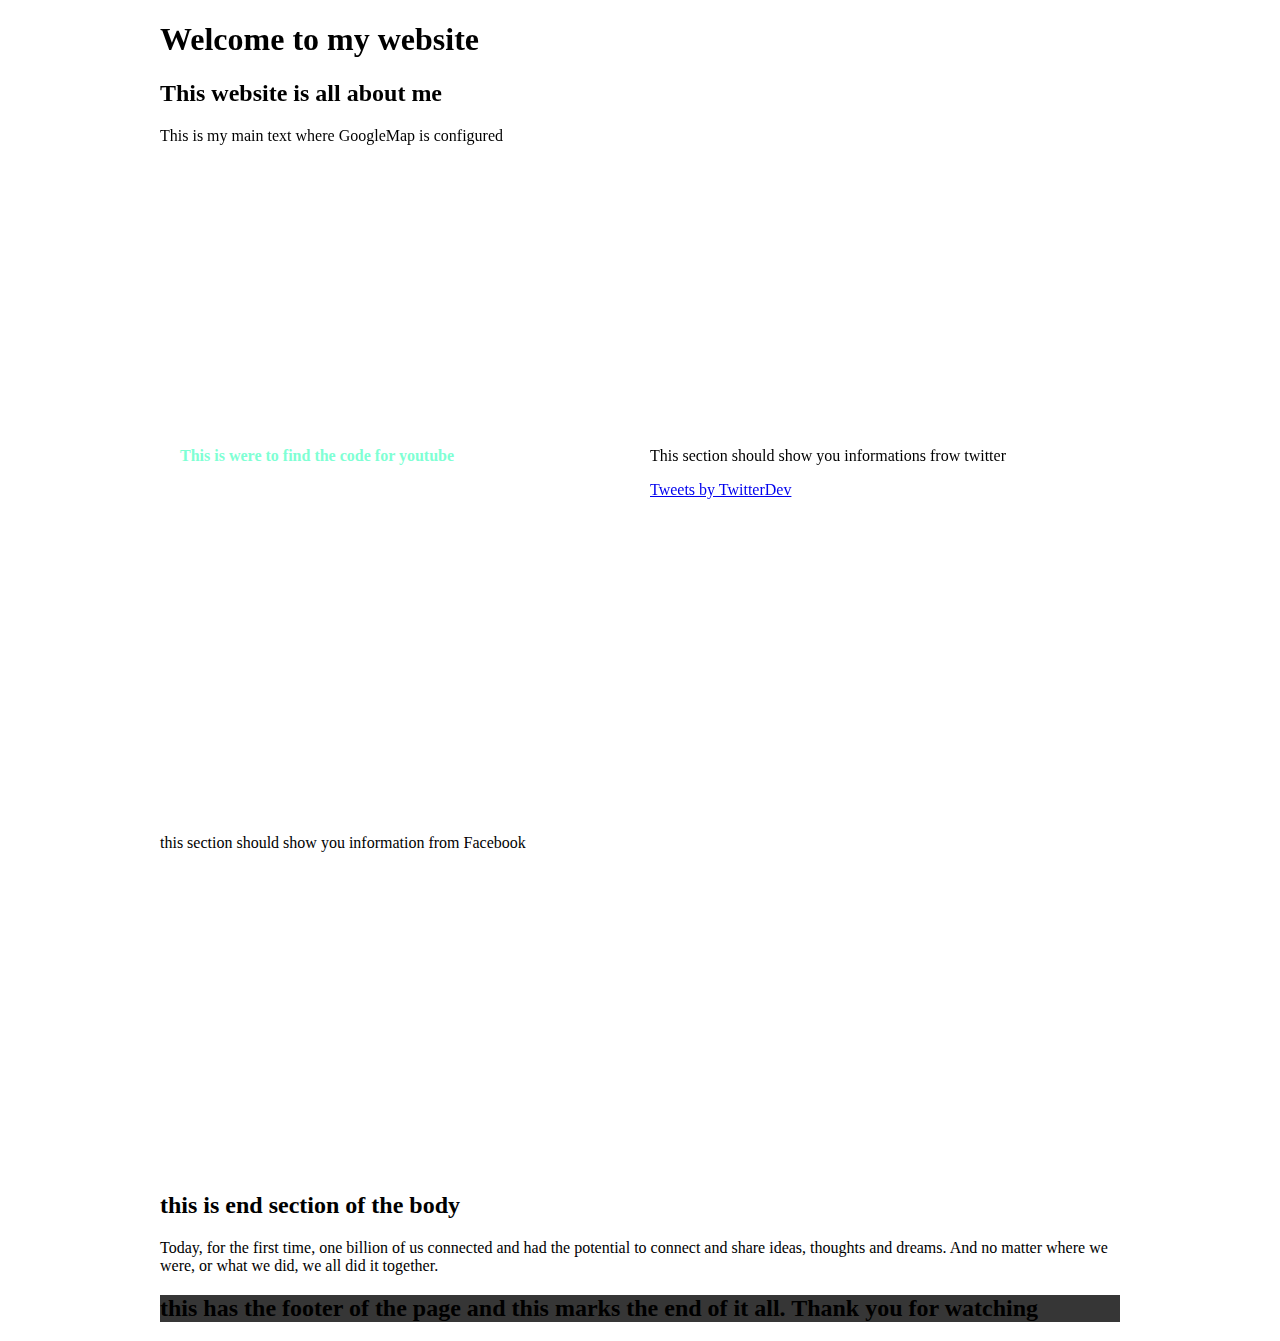
==== commit b6927334: "Javascripting" ====
--- a/lab_5/index.html
+++ b/lab_5/index.html
@@ -15,31 +15,56 @@
          <h1>Welcome to my website</h1>
          <h2>This website is all about me</h2>
         </header>
+        <section>
+            <p>
+                This is my main text where GoogleMap is configured
+            </p>
+
+            <iframe src="https://www.google.com/maps/embed?pb=!1m18!1m12!1m3!1d2166.059584266046!2d-2.1400590482989856!3d57.11894509317431!2m3!1f0!2f0!3f0!3m2!1i1024!2i768!4f13.1!3m3!1m2!1s0x488410483d2f0941%3A0x5d8969688e77366a!2sRobert%20Gordon%20University!5e0!3m2!1sen!2suk!4v1676370394373!5m2!1sen!2suk" width="300" height="250" style="border:0;" allowfullscreen="" loading="lazy" referrerpolicy="no-referrer-when-downgrade"></iframe>
+
+            <h3>
+        </section>
       
               <section class="grid-container">
-                <div class="grid-66">
+                <div class="grid-50">
+                    <h3>
+                    This is were to find the code for youtube
+                    </h3>
+                    <iframe width="460" height="315" src="https://www.youtube.com/embed/FFpRfnKdsy0" title="YouTube video player" frameborder="0" allow="accelerometer; autoplay; clipboard-write; encrypted-media; gyroscope; picture-in-picture; web-share" allowfullscreen></iframe>
+                </div>
+
+                <div class="grid-50">
                     <p>
-                        This is my main text where GoogleMap is configured
+                        This section should show you informations frow twitter
                     </p>
-
-                    <iframe src="https://www.google.com/maps/embed?pb=!1m18!1m12!1m3!1d2166.059584266046!2d-2.1400590482989856!3d57.11894509317431!2m3!1f0!2f0!3f0!3m2!1i1024!2i768!4f13.1!3m3!1m2!1s0x488410483d2f0941%3A0x5d8969688e77366a!2sRobert%20Gordon%20University!5e0!3m2!1sen!2suk!4v1676370394373!5m2!1sen!2suk" width="600" height="450" style="border:0;" allowfullscreen="" loading="lazy" referrerpolicy="no-referrer-when-downgrade"></iframe>
-
-                    <h3>
-                        This is were to find the code for youtube
-                    </h3>
-                    <iframe width="560" height="315" src="https://www.youtube.com/embed/FFpRfnKdsy0" title="YouTube video player" frameborder="0" allow="accelerometer; autoplay; clipboard-write; encrypted-media; gyroscope; picture-in-picture; web-share" allowfullscreen></iframe>
-                </div>
-                <div class="grid-33">
                         <a class="twitter-timeline" href="https://twitter.com/TwitterDev?ref_src=twsrc%5Etfw">Tweets by TwitterDev</a> 
                         <script async src="https://platform.twitter.com/widgets.js" charset="utf-8"></script>
+                </div>
+               </section>
+               <br>
+               <section style="float: unset;">
+                <div>
+                    <p>
+                        this section should show you information from Facebook
+                    </p>
+                    <iframe src="https://www.facebook.com/plugins/post.php?href=https%3A%2F%2Fwww.facebook.com%2F20531316728%2Fposts%2F10154009990506729%2F&width=500&show_text=true&height=274&appId" width="500" height="300" style="border:none;overflow:hidden" scrolling="no" frameborder="0" allowfullscreen="true" allow="autoplay; clipboard-write; encrypted-media; picture-in-picture; web-share"></iframe>
 
                 </div>
-                
-                
+                                
+            </section>
+            <div>
+                <h2>
+                    this is end section of the body
+                </h2>
+                <p> Today, for the first time, one billion of us connected and had the potential to connect and share ideas, thoughts and dreams. And no matter where we were, or what we did, we all did it together.</p>
+            </div>
+    </main>
 
-            </section>
-
-    </main>
+    <footer>
+        <h2>
+            this has the footer of the page and this marks the end of it all. Thank you for watching 
+        </h2>
+    </footer>
     
 </body>
 </html>